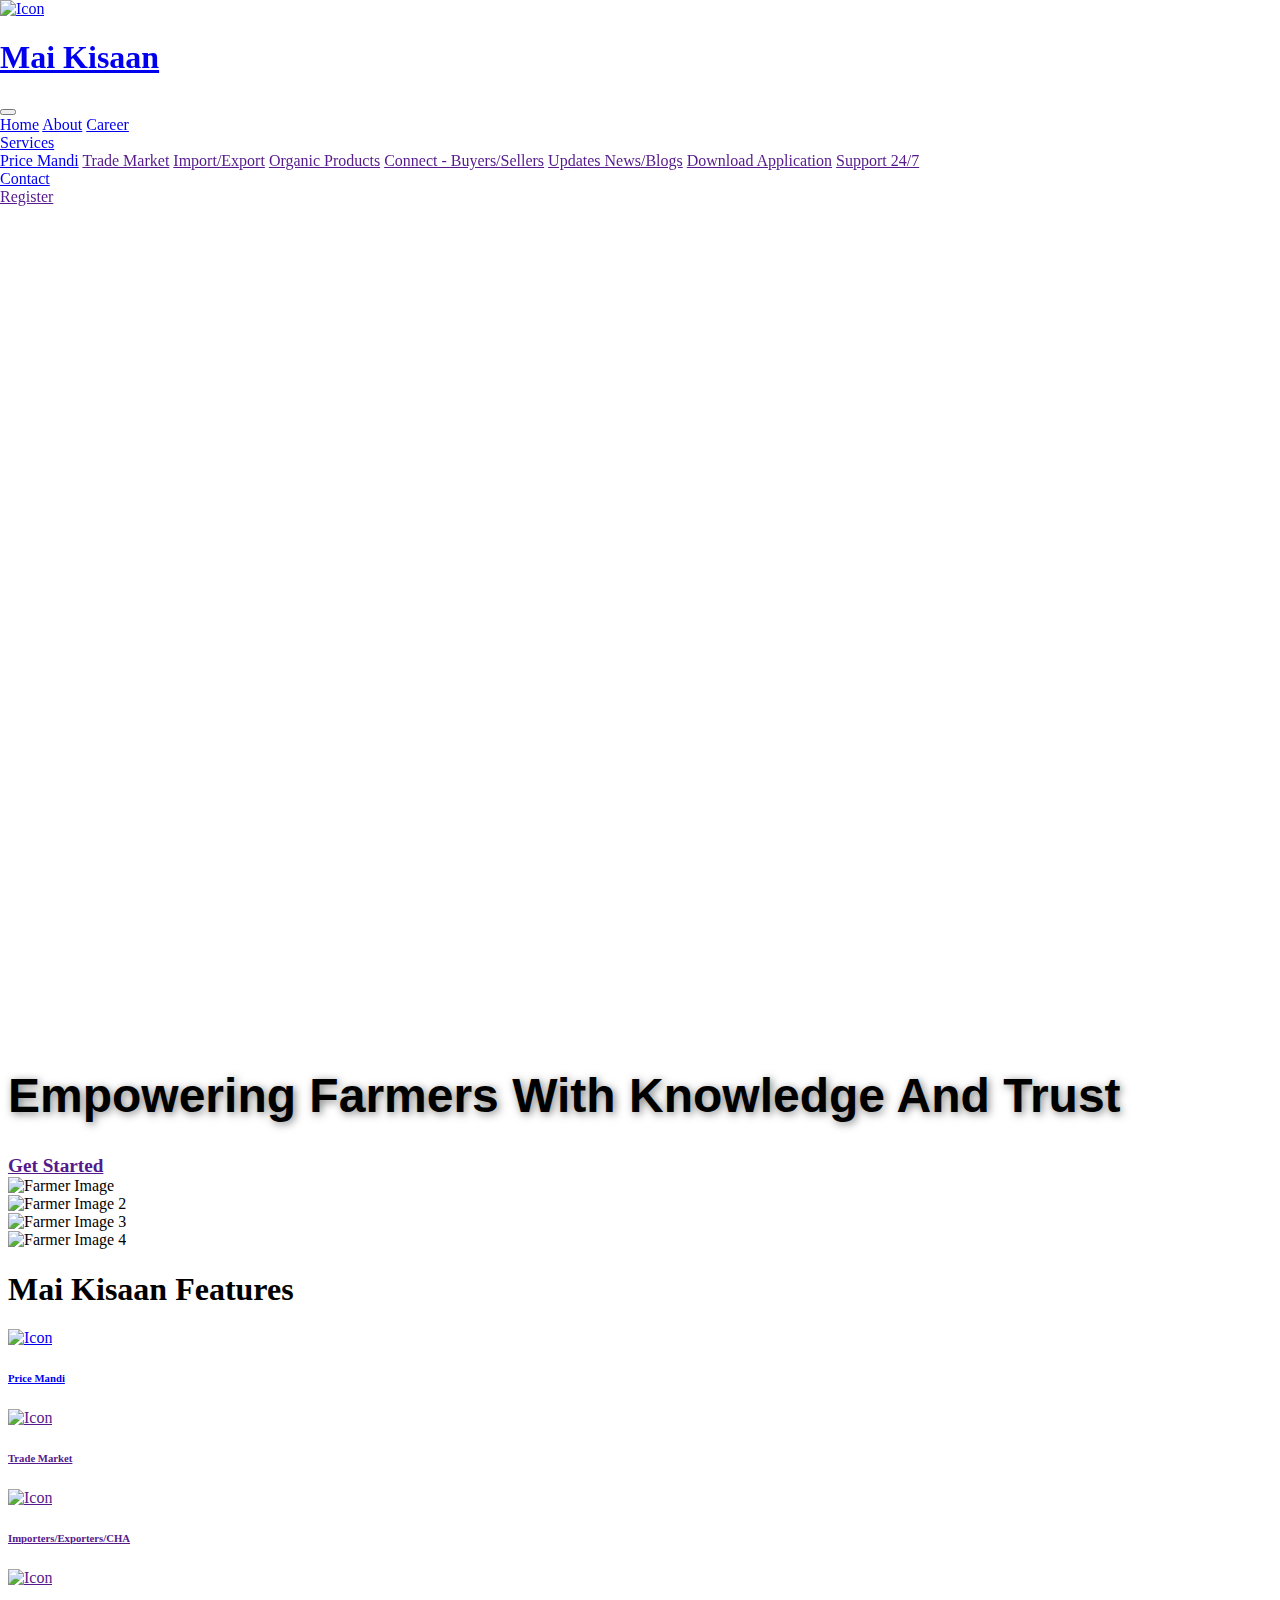
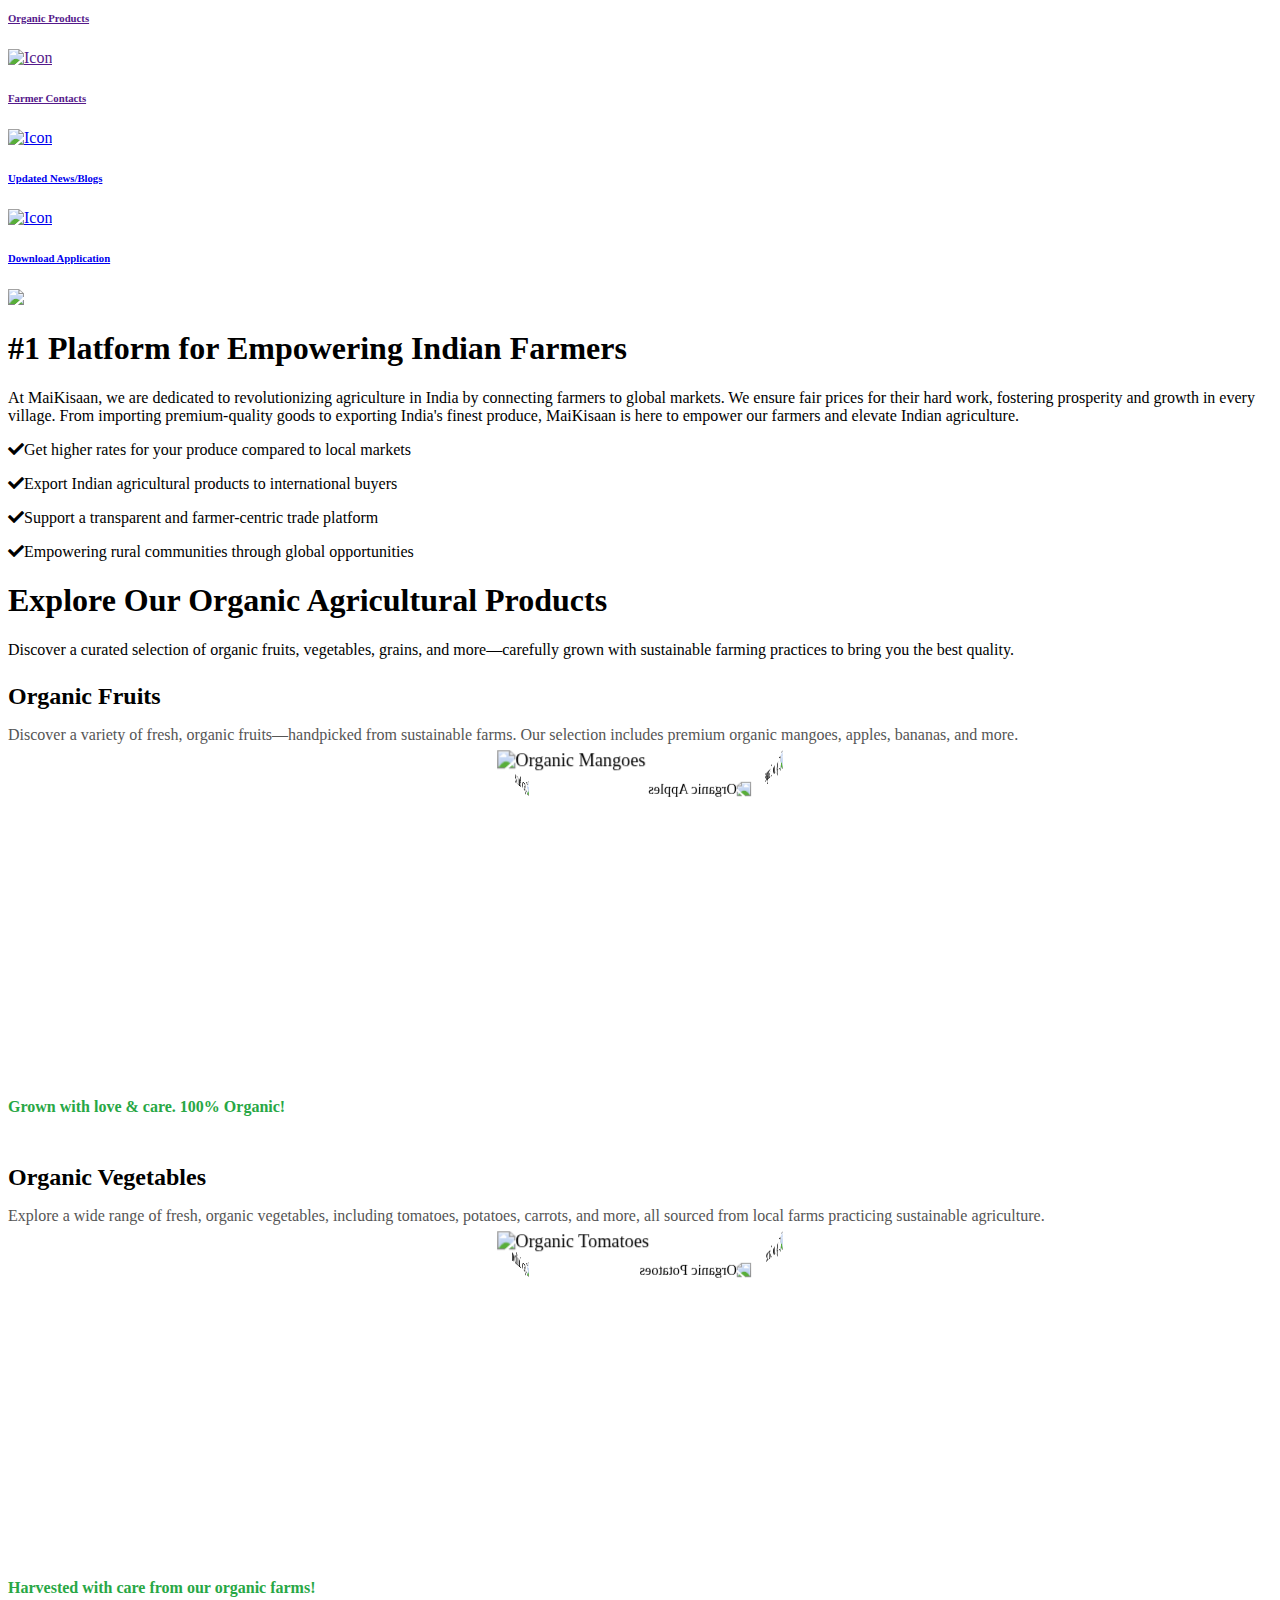
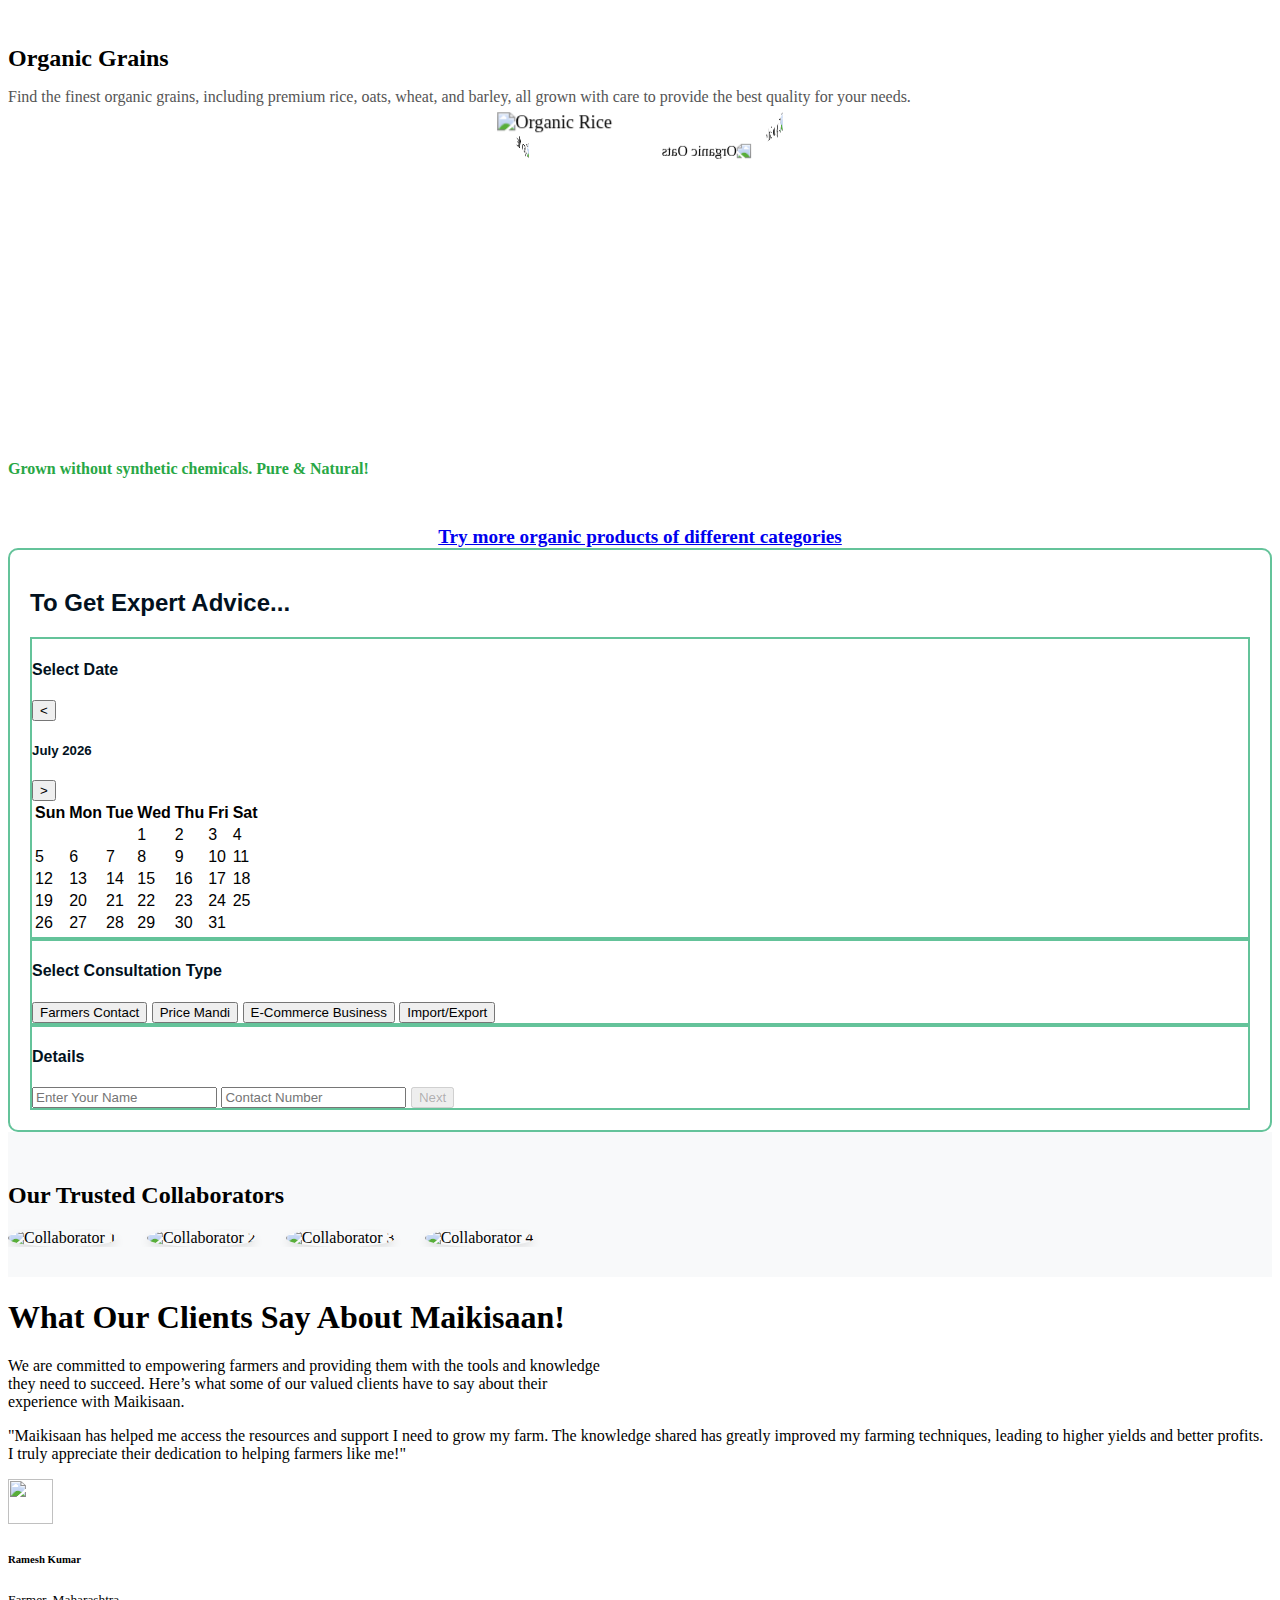
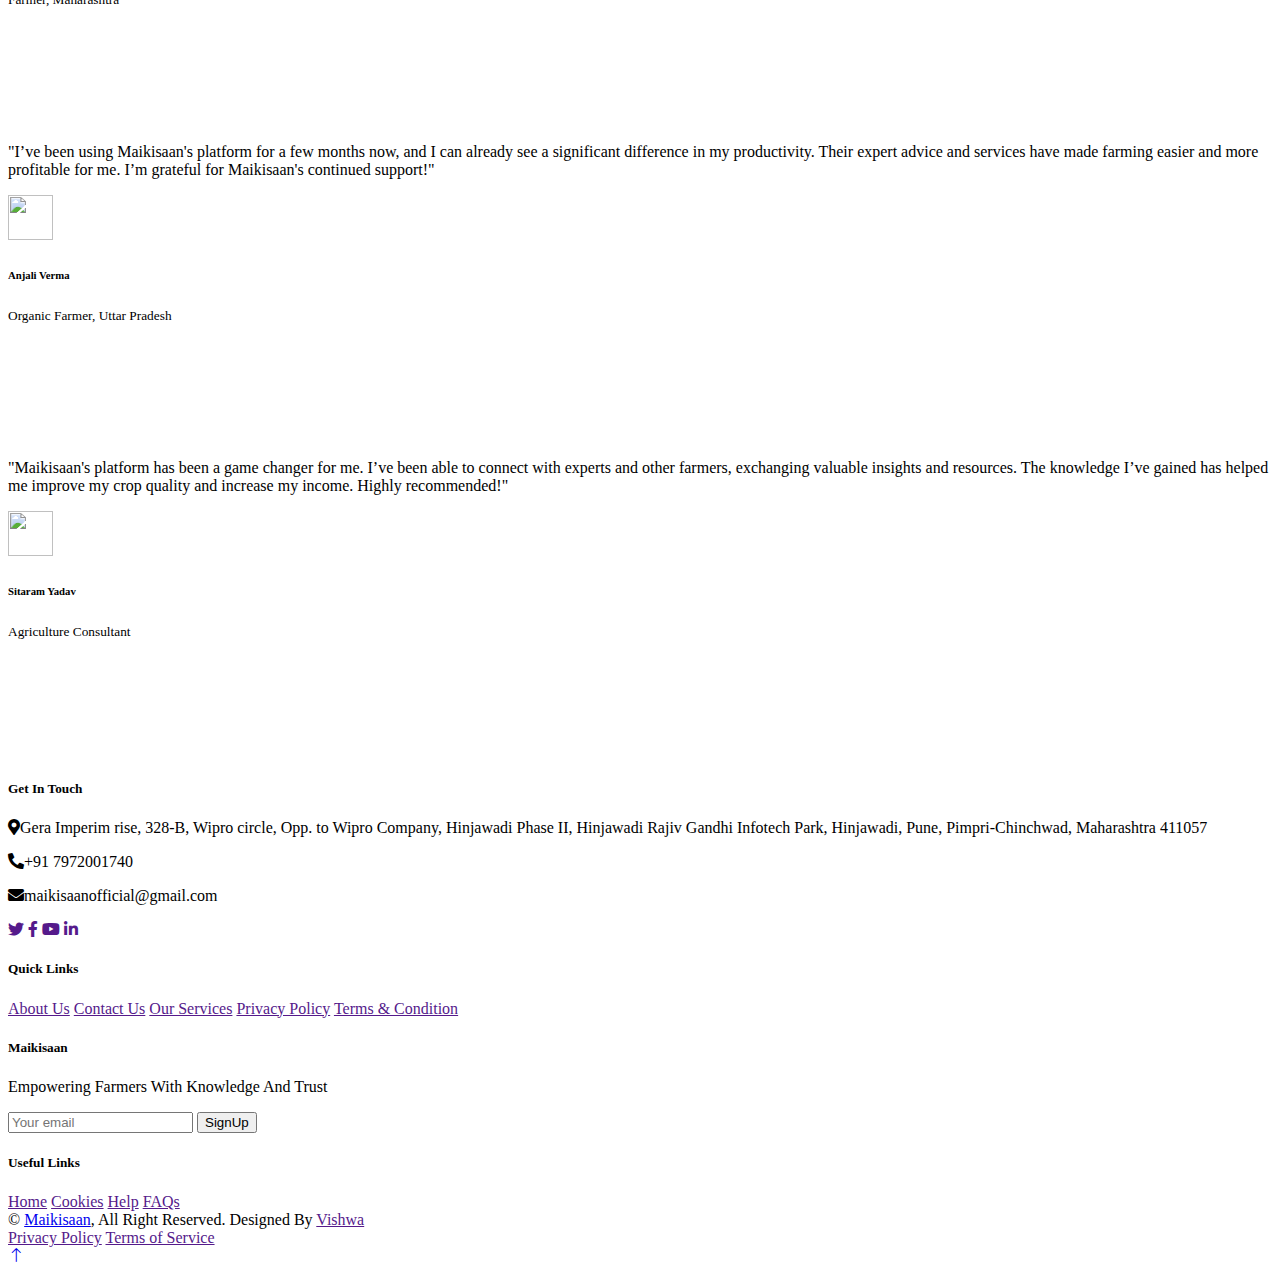
==== index.html @ 5c8a7b95 "Add files via upload" ====
<!DOCTYPE html>
<html lang="en">

<head>
    <meta charset="utf-8">
    <title>Mai Kisaan</title>
    <meta content="width=device-width, initial-scale=1.0" name="viewport">
    <meta content="" name="keywords">
    <meta content="" name="description">

    <!-- Favicon -->
    <link href="img/favicon.ico" rel="icon">

    <!-- Google Web Fonts -->
    <link rel="preconnect" href="https://fonts.googleapis.com">
    <link rel="preconnect" href="https://fonts.gstatic.com" crossorigin>
    <link href="https://fonts.googleapis.com/css2?family=Heebo:wght@400;500;600&family=Inter:wght@700;800&display=swap"
        rel="stylesheet">

    <!-- Icon Font Stylesheet -->
    <link href="https://cdnjs.cloudflare.com/ajax/libs/font-awesome/5.10.0/css/all.min.css" rel="stylesheet">
    <link href="https://cdn.jsdelivr.net/npm/bootstrap-icons@1.4.1/font/bootstrap-icons.css" rel="stylesheet">

    <!-- Libraries Stylesheet -->
    <link href="lib/animate/animate.min.css" rel="stylesheet">
    <link href="lib/owlcarousel/assets/owl.carousel.min.css" rel="stylesheet">

    <!-- Customized Bootstrap Stylesheet -->
    <link href="css/bootstrap.min.css" rel="stylesheet">

    <!-- Template Stylesheet -->
    <link href="css/style.css" rel="stylesheet">
</head>

<body>
    <div class="container-xxl bg-white p-0">
        <!-- Spinner Start -->
        <div id="spinner"
            class="show bg-white position-fixed translate-middle w-100 vh-100 top-50 start-50 d-flex align-items-center justify-content-center">
            <div class="spinner-border text-primary" style="width: 3rem; height: 3rem;" role="status">
                <span class="sr-only">Loading...</span>
            </div>
        </div>
        <!-- Spinner End -->


        <!-- Navbar Start -->
        <div class="container-fluid nav-bar bg-transparent"
            style="position: fixed; width: 100%; top: 0; left: 0; z-index: 1000;">
            <nav class="navbar navbar-expand-lg navbar-light py-2 px-4 w-100">
                <a href="index.html" class="navbar-brand d-flex align-items-center text-center">
                    <div class="icon p-2 me-2">
                        <img class="img-fluid" src="img/Logo.png" alt="Icon" style="width: 60px; height: 60px;">
                    </div>
                    <h1 class="m-0 text-primary">Mai Kisaan</h1>
                </a>
                <button type="button" class="navbar-toggler" data-bs-toggle="collapse" data-bs-target="#navbarCollapse">
                    <span class="navbar-toggler-icon"></span>
                </button>
                <div class="collapse navbar-collapse" id="navbarCollapse">
                    <div class="navbar-nav ms-auto">
                        <a href="index.html" class="nav-item nav-link active">Home</a>
                        <a href="#" class="nav-item nav-link">About</a>
                        <a href="#" class="nav-item nav-link">Career</a>
                        <div class="nav-item dropdown">
                            <a href="#" class="nav-link dropdown-toggle" data-bs-toggle="dropdown">Services</a>
                            <div class="dropdown-menu rounded-0 m-0">
                                <a href="index.html#Services" class="dropdown-item">Price Mandi</a>
                                <a href="" class="dropdown-item">Trade Market</a>
                                <a href="" class="dropdown-item">Import/Export</a>
                                <a href="" class="dropdown-item">Organic Products</a>
                                <a href="" class="dropdown-item">Connect - Buyers/Sellers</a>
                                <a href="" class="dropdown-item">Updates News/Blogs</a>
                                <a href="" class="dropdown-item">Download Application</a>
                                <a href="" class="dropdown-item">Support 24/7</a>
                            </div>
                        </div>
                        <a href="#" class="nav-item nav-link">Contact</a>
                    </div>
                    <a href="" class="btn btn-primary px-3 d-none d-lg-flex">Register</a>
                </div>
            </nav>
        </div>
        <!-- Navbar End -->

        <!-- Video Section Start -->
        <div style="position: relative; height: 100vh; overflow: hidden; margin-top: 80px;">
            <video autoplay muted loop playsinline id="bgVideo"
                style="position: absolute; top: 0; left: 0; width: 100%; height: 100%; object-fit: cover; z-index: 1; opacity: 90%; filter: grayscale(100%); transition: filter 2s ease-in-out;">
                <source src="img/farmC (2).mp4" type="video/mp4">
                Your browser does not support HTML5 video.
            </video>
            <div id="logoContainer"
                style="position: absolute; top: 20%; left: 95%; transform: translate(-50%, -50%); text-align: center; color: white; z-index: 2;">
                <img src="img/Logo.png" alt="Mai Kisaan Logo"
                    style="width: 100px; height: auto; margin-bottom: 20px; opacity: 0; animation: fadeInLogo 2s ease-in-out forwards, scaleLogo 3s ease-in-out forwards;">
            </div>
        </div>
        <!-- Video Section End -->

        <!-- CSS Animations -->
        <style>
            /* Fade in and scale animation for the logo */
            @keyframes fadeInLogo {
                0% {
                    opacity: 0;
                    transform: translateY(-20px);
                }

                50% {
                    opacity: 0.5;
                }

                100% {
                    opacity: 1;
                    transform: translateY(0);
                }
            }

            /* Scaling effect for the logo */
            @keyframes scaleLogo {
                0% {
                    transform: scale(0.8);
                }

                100% {
                    transform: scale(1);
                }
            }

            /* Change video to color after logo appears */
            .colorEffect {
                filter: grayscale(0%) !important;
            }

            /* Parallax scrolling effect for background */
            #bgVideo {
                position: fixed;
                top: 0;
                left: 0;
                width: 100%;
                height: 100%;
                object-fit: cover;
                z-index: -1;
                transform: translateZ(0);
            }

            /* Text Styling for the Header */
            .header .display-5 {
                font-family: 'Poppins', sans-serif;
                font-weight: bold;
                font-size: 3rem;
                text-shadow: 2px 2px 8px rgba(0, 0, 0, 0.5);
            }

            .header .btn {
                font-size: 1.2rem;
                font-weight: 600;
                transition: background-color 0.3s ease;
            }

            .header .btn:hover {
                background-color: #0453a6;
                transform: scale(1.05);
            }

            /* Dropdown menu styling */
            .nav-item.dropdown:hover .dropdown-menu {
                display: block;
                animation: fadeInDropdown 0.3s ease;
            }

            @keyframes fadeInDropdown {
                0% {
                    opacity: 0;
                }

                100% {
                    opacity: 1;
                }
            }
        </style>

        <!-- JavaScript to handle color transition -->
        <script>
            // When the logo fades in, make the video color
            document.addEventListener("DOMContentLoaded", function () {
                setTimeout(() => {
                    document.getElementById('bgVideo').classList.add('colorEffect');
                }, 500); // Delay the color transition until after logo fade-in animation
            });
        </script>

        <!-- Header Section with New Styling -->
        <div class="container-fluid header bg-white p-0">
            <div class="row g-0 align-items-center flex-column-reverse flex-md-row">
                <div class="col-md-6 p-5 mt-lg-5">
                    <h1 class="display-5 animated fadeIn mb-4">Empowering <span class="text-primary">Farmers</span> With
                        Knowledge And Trust</h1>
                    <a href="" class="btn btn-primary py-3 px-5 me-3 animated fadeIn">Get Started</a>
                </div>
                <div class="col-md-6 animated fadeIn">
                    <div class="owl-carousel header-carousel">
                        <div class="owl-carousel-item">
                            <img class="img-fluid" src="img/FarmerImg.jpg" alt="Farmer Image"
                                style="width: 100%; height: 400px; object-fit: cover;">
                        </div>
                        <div class="owl-carousel-item">
                            <img class="img-fluid" src="img/FarmerImg2.jpg" alt="Farmer Image 2"
                                style="width: 100%; height: 400px; object-fit: cover;">
                        </div>
                        <div class="owl-carousel-item">
                            <img class="img-fluid" src="img/FarmerImg3.jpg" alt="Farmer Image 3"
                                style="width: 100%; height: 400px; object-fit: cover;">
                        </div>
                        <div class="owl-carousel-item">
                            <img class="img-fluid" src="img/FarmerImg4.jpg" alt="Farmer Image 4"
                                style="width: 100%; height: 400px; object-fit: cover;">
                        </div>
                    </div>
                </div>
            </div>
        </div>
        <!-- Header End -->


        <!-- Category Start -->
        <div class="Services container-xxl py-5">
            <div class="container">
                <div class="text-center mx-auto mb-5 wow fadeInUp" data-wow-delay="0.1s" style="max-width: 600px;">
                    <h1 class="mb-3">Mai Kisaan Features</h1>
                </div>
                <div class="row g-4">
                    <!-- First row with 3 cards -->
                    <div class="col-lg-4 col-md-4 col-sm-12 wow fadeInUp" data-wow-delay="0.1s">
                        <a class="cat-item d-block bg-light text-center rounded p-3" href="PriceMandi.html">
                            <div class="rounded p-4">
                                <div class="icon mb-3">
                                    <img class="img-fluid" src="img/icon-apartment.png" alt="Icon">
                                </div>
                                <h6>Price Mandi</h6>
                            </div>
                        </a>
                    </div>
                    <div class="col-lg-4 col-md-4 col-sm-12 wow fadeInUp" data-wow-delay="0.3s">
                        <a class="cat-item d-block bg-light text-center rounded p-3" href="">
                            <div class="rounded p-4">
                                <div class="icon mb-3">
                                    <img class="img-fluid" src="img/icon-villa.png" alt="Icon">
                                </div>
                                <h6>Trade Market</h6>
                            </div>
                        </a>
                    </div>
                    <div class="col-lg-4 col-md-4 col-sm-12 wow fadeInUp" data-wow-delay="0.5s">
                        <a class="cat-item d-block bg-light text-center rounded p-3" href="">
                            <div class="rounded p-4">
                                <div class="icon mb-3">
                                    <img class="img-fluid" src="img/icon-house.png" alt="Icon">
                                </div>
                                <h6>Importers/Exporters/CHA</h6>
                            </div>
                        </a>
                    </div>

                    <!-- Second row with 3 cards -->
                    <div class="col-lg-4 col-md-4 col-sm-12 wow fadeInUp" data-wow-delay="0.1s">
                        <a class="cat-item d-block bg-light text-center rounded p-3" href="">
                            <div class="rounded p-4">
                                <div class="icon mb-3">
                                    <img class="img-fluid" src="img/icon-housing.png" alt="Icon">
                                </div>
                                <h6>Organic Products</h6>
                            </div>
                        </a>
                    </div>
                    <div class="col-lg-4 col-md-4 col-sm-12 wow fadeInUp" data-wow-delay="0.3s">
                        <a class="cat-item d-block bg-light text-center rounded p-3" href="">
                            <div class="rounded p-4">
                                <div class="icon mb-3">
                                    <img class="img-fluid" src="img/icon-building.png" alt="Icon">
                                </div>
                                <h6>Farmer Contacts</h6>
                            </div>
                        </a>
                    </div>
                    <div class="col-lg-4 col-md-4 col-sm-12 wow fadeInUp" data-wow-delay="0.5s">
                        <a class="cat-item d-block bg-light text-center rounded p-3" href="NewsBlogs.html">
                            <div class="rounded p-4">
                                <div class="icon mb-3">
                                    <img class="img-fluid" src="img/icon-condominium.png" alt="Icon">
                                </div>
                                <h6>Updated News/Blogs</h6>
                            </div>
                        </a>
                    </div>

                    <!-- Third row with 1 centered card -->
                    <div class="col-lg-4 col-md-6 col-sm-12 mx-auto wow fadeInUp" data-wow-delay="0.7s">
                        <a class="cat-item d-block bg-light text-center rounded p-3"
                            href="https://play.google.com/store/games?hl=en">
                            <div class="rounded p-4">
                                <div class="icon mb-3">
                                    <img class="img-fluid" src="img/icon-luxury.png" alt="Icon">
                                </div>
                                <h6>Download Application</h6>
                            </div>
                        </a>
                    </div>
                </div>
            </div>
        </div>


        <!-- About Start -->
        <div class="container-xxl py-5">
            <div class="container">
                <div class="row g-5 align-items-center">
                    <div class="col-lg-6 wow fadeIn" data-wow-delay="0.1s">
                        <div class="about-img position-relative overflow-hidden p-5 pe-0">
                            <img class="img-fluid w-100" src="img/Logo.png">
                        </div>
                    </div>
                    <div class="col-lg-6 wow fadeIn" data-wow-delay="0.5s">
                        <h1 class="mb-4">#1 Platform for Empowering Indian Farmers</h1>
                        <p class="mb-4">At MaiKisaan, we are dedicated to revolutionizing agriculture in India by
                            connecting farmers to global markets. We ensure fair prices for their hard work, fostering
                            prosperity and growth in every village. From importing premium-quality goods to exporting
                            India's finest produce, MaiKisaan is here to empower our farmers and elevate Indian
                            agriculture.</p>
                        <p><i class="fa fa-check text-primary me-3"></i>Get higher rates for your produce compared to
                            local markets</p>
                        <p><i class="fa fa-check text-primary me-3"></i>Export Indian agricultural products to
                            international buyers</p>
                        <p><i class="fa fa-check text-primary me-3"></i>Support a transparent and farmer-centric trade
                            platform</p>
                        <p><i class="fa fa-check text-primary me-3"></i>Empowering rural communities through global
                            opportunities</p>

                    </div>
                </div>
            </div>
        </div>
        <!-- About End -->


        <!-- Product List Start -->
        <div class="container-xxl py-5">
            <div class="container">
                <div class="row g-5 justify-content-center text-center">
                    <!-- Section Title -->
                    <div class="col-lg-8">
                        <div class="mb-5 wow slideInUp" data-wow-delay="0.3s">
                            <h1 class="mb-3">Explore Our Organic Agricultural Products</h1>
                            <p>Discover a curated selection of organic fruits, vegetables, grains, and more—carefully
                                grown with sustainable farming practices to bring you the best quality.</p>
                        </div>
                    </div>
                </div>
            </div>
        </div>

        <!-- Product Grid -->
        <div class="row g-4">
            <style>
                /* Container for the cube */
                .cube-container {
                    perspective: 1000px;
                    width: 250px;
                    height: 250px;
                    position: relative;
                    margin: auto;
                    margin-bottom: 5rem;
                }

                /* The cube */
                .cube {
                    width: 100%;
                    height: 100%;
                    position: absolute;
                    transform-style: preserve-3d;
                    animation: rotateCube 15s infinite linear;
                }

                /* Each face of the cube */
                .cube img {
                    position: absolute;
                    width: 100%;
                    height: 100%;
                    object-fit: fill;
                }

                .cube .front {
                    transform: translateZ(125px);
                }

                .cube .back {
                    transform: rotateY(180deg) translateZ(125px);
                }

                .cube .left {
                    transform: rotateY(-90deg) translateZ(125px);
                }

                .cube .right {
                    transform: rotateY(90deg) translateZ(125px);
                }

                /* Cube rotation animation */
                @keyframes rotateCube {
                    0% {
                        transform: rotateY(0deg);
                    }

                    25% {
                        transform: rotateY(90deg);
                    }

                    50% {
                        transform: rotateY(180deg);
                    }

                    75% {
                        transform: rotateY(270deg);
                    }

                    100% {
                        transform: rotateY(360deg);
                    }
                }

                /* Product container styling */
                .product-container {
                    display: flex;
                    justify-content: center;
                    align-items: center;
                    margin-bottom: 2rem;
                }

                /* Category section styling */
                .category-section {
                    margin-bottom: 3rem;
                }

                .category-section h3 {
                    font-size: 1.5rem;
                    font-weight: bold;
                    margin-bottom: 1rem;
                }

                .category-section p {
                    font-size: 1rem;
                    color: #555;
                    margin-bottom: 1.5rem;
                }

                .organic-tagline {
                    font-size: 1rem;
                    color: #28a745;
                    /* Organic green color */
                    font-weight: bold;
                    margin-top: 1rem;
                }

                .explore-more-btn {
                    text-align: center;
                    margin-top: 1.5rem;
                }

                .try-more-link {
                    text-align: center;
                    margin-top: 3rem;
                    font-size: 1.2rem;
                    color: #28a745;
                    font-weight: bold;
                }
            </style>

            <!-- Fruits Category -->
            <div class="col-lg-4 col-md-6 category-section">
                <h3>Organic Fruits</h3>
                <p>Discover a variety of fresh, organic fruits—handpicked from sustainable farms. Our selection
                    includes premium organic mangoes, apples, bananas, and more.</p>

                <div class="cube-container">
                    <div class="cube">
                        <img src="img/mangoimg.jpg" alt="Organic Mangoes" class="front">
                        <img src="img/appleimg.jpg" alt="Organic Apples" class="back">
                        <img src="img/bananaimg.webp" alt="Organic Bananas" class="left">
                        <img src="img/orangeimg.webp" alt="Organic Oranges" class="right">
                    </div>
                </div>
                <div class="organic-tagline">
                    Grown with love & care. 100% Organic!
                </div>
            </div>

            <!-- Vegetables Category -->
            <div class="col-lg-4 col-md-6 category-section">
                <h3>Organic Vegetables</h3>
                <p>Explore a wide range of fresh, organic vegetables, including tomatoes, potatoes, carrots, and
                    more, all sourced from local farms practicing sustainable agriculture.</p>

                <div class="cube-container">
                    <div class="cube">
                        <img src="img/tomatoimg.jpg" alt="Organic Tomatoes" class="front">
                        <img src="img/potatoimg.jpg" alt="Organic Potatoes" class="back">
                        <img src="img/cauliflowerimg.jpg" alt="Organic Cauliflower" class="left">
                        <img src="img/carrotimg.jpg" alt="Organic Carrots" class="right">
                    </div>
                </div>
                <div class="organic-tagline">
                    Harvested with care from our organic farms!
                </div>
            </div>

            <!-- Grains Category -->
            <div class="col-lg-4 col-md-6 category-section">
                <h3>Organic Grains</h3>
                <p>Find the finest organic grains, including premium rice, oats, wheat, and barley, all grown
                    with care to provide the best quality for your needs.</p>

                <div class="cube-container">
                    <div class="cube">
                        <img src="img/riceimg.jpg" alt="Organic Rice" class="front">
                        <img src="img/oats.jpg" alt="Organic Oats" class="back">
                        <img src="img/wheat.jpeg" alt="Organic Wheat" class="left">
                        <img src="img/barley.webp" alt="Organic Barley" class="right">
                    </div>
                </div>
                <div class="organic-tagline">
                    Grown without synthetic chemicals. Pure & Natural!
                </div>
            </div>

        </div>

        <!-- Single Link Text for all Categories -->
        <div class="try-more-link">
            <a href="#" class="btn btn-success py-2 px-4">Try more organic products of different categories</a>
        </div>

    </div>
    </div>
    <!-- Product List End -->


    <!-- Appointment Booking Section Start -->
    <div class="appointment-section container py-5"
        style="font-family: 'Poppins', sans-serif; border: 2px solid #64c39a; border-radius: 10px; padding: 20px;">
        <h2 class="text-center mb-4" style="color: #021120;">To Get Expert Advice...</h2>

        <!-- Row 1: Calendar and Consultation Selection -->
        <div class="row g-4">
            <!-- Calendar Section -->
            <div class="col-md-4 d-flex align-items-stretch">
                <div class="border rounded p-4 shadow-sm w-100" style="border: 2px solid #64c39a;">
                    <h4 class="mb-3" style="color: #021120">Select Date</h4>
                    <div id="calendarContainer"></div>
                </div>
            </div>

            <!-- Consultation Type Section -->
            <div class="col-md-8 d-flex align-items-stretch">
                <div class="border rounded p-4 shadow-sm w-100" style="border: 2px solid #64c39a;">
                    <h4 class="mb-3" style="color: #021120">Select Consultation Type</h4>
                    <div class="row row-cols-2 g-3">
                        <button class="btn btn-outline-primary consultation-type-btn"
                            data-type="Farmers Contact">Farmers Contact</button>
                        <button class="btn btn-outline-primary consultation-type-btn" data-type="Price Mandi">Price
                            Mandi</button>
                        <button class="btn btn-outline-primary consultation-type-btn"
                            data-type="E-Commerce Business">E-Commerce Business</button>
                        <button class="btn btn-outline-primary consultation-type-btn"
                            data-type="Import/Export">Import/Export</button>

                    </div>
                    <!-- Time Slots Display -->
                    <div id="timeSlotContainer" class="mt-4" style="display: none;">
                        <h5 style="color: #021120">Available Time Slots</h5>
                        <div id="timeSlots" class="d-flex flex-wrap gap-2"></div>
                    </div>
                </div>
            </div>
        </div>

        <!-- Row 2: User Details Form -->
        <div class="row mt-4">
            <div class="col-md-12">
                <div class="border rounded p-4 shadow-sm" style="border: 2px solid #64c39a;">
                    <h4 class="mb-3" style="color: #021120">Details</h4>
                    <input type="text" id="userName" class="form-control mb-3" placeholder="Enter Your Name" />
                    <input type="text" id="contactNumber" class="form-control mb-3" placeholder="Contact Number" />
                    <span id="contactError" class="text-danger" style="display: none;">Please enter a valid 10-digit
                        contact number.</span>
                    <button id="confirmBtn" disabled class="btn btn-primary w-100">Next</button>
                </div>
            </div>
        </div>
    </div>

    <!-- Confirmation Popup -->
    <div id="confirmationPopup"
        style="display: none; position: fixed; top: 50%; left: 50%; transform: translate(-50%, -50%); background: white; border: 2px solid #64c39a; border-radius: 8px; padding: 20px; width: 300px; text-align: center; z-index: 9999; box-shadow: 0px 4px 10px rgba(0,0,0,0.2);">
        <h3 style="color: #021120">Confirm Details</h3>
        <p id="confirmationMessage" class="mb-3"></p>
        <strong>For any query, call <span style="font-weight: bold;">123-456-7890</span></strong>
        <p>We will contact you soon!</p>
        <button onclick="closePopup()" class="btn btn-primary">Confirm</button>
    </div>

    <!-- JavaScript Functionality -->
    <script>
        document.addEventListener("DOMContentLoaded", function () {
            const calendarContainer = document.getElementById("calendarContainer");

            let currentDate = new Date();
            let selectedDate = '';
            let selectedTimeSlot = '';
            let selectedConsultationType = ''; // Store selected consultation type

            function generateCalendar() {
                let month = currentDate.getMonth();
                let year = currentDate.getFullYear();

                let calendarHTML =
                    `<div class="d-flex justify-content-between align-items-center mb-3">
            <button id="prevMonthBtn" class="btn btn-outline-secondary">&lt;</button>
            <h5 class="mb-0" style="color: #021120;">${currentDate.toLocaleDateString('en-us', { month: 'long', year: 'numeric' })}</h5>
            <button id="nextMonthBtn" class="btn btn-outline-secondary">&gt;</button>
        </div>
        <table class="table text-center">
            <thead>
                <tr><th>Sun</th><th>Mon</th><th>Tue</th><th>Wed</th><th>Thu</th><th>Fri</th><th>Sat</th></tr>
            </thead>
            <tbody>`;

                currentDate.setMonth(month);
                currentDate.setFullYear(year);
                currentDate.setDate(1);

                let firstDayIndex = currentDate.getDay();
                let daysInMonth = new Date(year, month + 1, 0).getDate();

                let date = 1;
                for (let i = 0; i < 6; i++) {
                    calendarHTML += '<tr>';
                    for (let j = 0; j < 7; j++) {
                        if (i === 0 && j < firstDayIndex) {
                            calendarHTML += '<td></td>';
                        } else if (date > daysInMonth) {
                            break;
                        } else {
                            calendarHTML += `<td class="calendar-date p-2 border rounded" style="cursor: pointer;" data-date="${year}-${(month + 1).toString().padStart(2, '0')}-${date.toString().padStart(2, '0')}">${date}</td>`;
                            date++;
                        }
                    }
                    calendarHTML += '</tr>';
                }
                calendarHTML += '</tbody></table>';

                calendarContainer.innerHTML = calendarHTML;

                document.querySelectorAll('.calendar-date').forEach(day => {
                    day.addEventListener('click', function () {
                        document.querySelectorAll('.calendar-date').forEach(d => d.classList.remove('bg-primary', 'text-white'));
                        this.classList.add('bg-primary', 'text-white');
                        selectedDate = this.getAttribute('data-date');
                        document.getElementById('timeSlotContainer').style.display = 'block';
                        generateTimeSlots();
                        activateConfirmButton();
                    });
                });

                document.getElementById('prevMonthBtn').addEventListener('click', function () {
                    currentDate.setMonth(currentDate.getMonth() - 1);
                    generateCalendar();
                });

                document.getElementById('nextMonthBtn').addEventListener('click', function () {
                    currentDate.setMonth(currentDate.getMonth() + 1);
                    generateCalendar();
                });
            }

            function generateTimeSlots() {
                const timeSlots = document.getElementById('timeSlots');
                const slots = ['9:00 AM', '10:00 AM', '11:00 AM', '1:00 PM', '2:00 PM', '3:00 PM'];
                timeSlots.innerHTML = '';
                slots.forEach(slot => {
                    const button = document.createElement('button');
                    button.innerText = slot;
                    button.classList.add('btn', 'btn-outline-primary');
                    button.addEventListener('click', () => {
                        document.querySelectorAll('#timeSlots button').forEach(btn => btn.classList.remove('btn-primary'));
                        button.classList.add('btn-primary');
                        selectedTimeSlot = slot;
                        activateConfirmButton();
                    });
                    timeSlots.appendChild(button);
                });
            }

            // Store selected consultation type
            document.querySelectorAll('.consultation-type-btn').forEach(btn => {
                btn.addEventListener('click', function () {
                    document.querySelectorAll('.consultation-type-btn').forEach(b => b.classList.remove('btn-primary'));
                    this.classList.add('btn-primary');
                    selectedConsultationType = this.getAttribute('data-type');
                    activateConfirmButton(); // Re-check if all conditions are met
                });
            });

            function activateConfirmButton() {
                const userName = document.getElementById('userName').value.trim();
                const contactNumber = document.getElementById('contactNumber').value.trim();
                const isContactValid = /^\d{10}$/.test(contactNumber);
                document.getElementById('confirmBtn').disabled = !(selectedDate && selectedTimeSlot && selectedConsultationType && userName && isContactValid);
            }

            document.getElementById('userName').addEventListener('input', activateConfirmButton);
            document.getElementById('contactNumber').addEventListener('input', activateConfirmButton);

            document.getElementById('confirmBtn').addEventListener('click', function () {
                const userName = document.getElementById('userName').value.trim();
                const contactNumber = document.getElementById('contactNumber').value.trim();
                const confirmationMessage =
                    `<p><strong>Name:</strong> ${userName}</p>
            <p><strong>Contact:</strong> ${contactNumber}</p>
            <p><strong>Date:</strong> ${selectedDate}</p>
            <p><strong>Time Slot:</strong> ${selectedTimeSlot}</p>
            <p><strong>Consultation Type:</strong> ${selectedConsultationType}</p>`;
                document.getElementById('confirmationMessage').innerHTML = confirmationMessage;
                document.getElementById('confirmationPopup').style.display = 'block';
            });

            generateCalendar();
        });

        function closePopup() {
            document.getElementById('confirmationPopup').style.display = 'none';
        }

    </script>




    <!-- Collaborators Section Start -->
    <div class="container-fluid collaborators-section py-5" style="background-color: #f8f9fa;">
        <div class="container text-center">
            <h2 class="display-5 mb-4">Our Trusted Collaborators</h2>
            <div class="collaborators-container">
                <div class="collaborators-scroll">
                    <!-- Collaborator Item with Hover Effect -->
                    <div class="collaborator-item">
                        <img src="img/kulswami-logo.gif" alt="Collaborator 1" class="collaborator-img">
                        <div class="collaborator-overlay">
                            <p class="collaborator-description">Leading in the agricultural sector.</p>
                        </div>
                    </div>
                    <div class="collaborator-item">
                        <img src="img/intellisys.png" alt="Collaborator 2" class="collaborator-img">
                        <div class="collaborator-overlay">
                            <p class="collaborator-description">Providing Tech Support</p>
                        </div>
                    </div>
                    <div class="collaborator-item">
                        <img src="img/kulswami-logo.gif" alt="Collaborator 3" class="collaborator-img">
                        <div class="collaborator-overlay">
                            <p class="collaborator-description">Empowering farmers worldwide.</p>
                        </div>
                    </div>
                    <div class="collaborator-item">
                        <img src="img/intellisys.png" alt="Collaborator 4" class="collaborator-img">
                        <div class="collaborator-overlay">
                            <p class="collaborator-description">Providing Tech Support</p>
                        </div>
                    </div>
                </div>
            </div>
        </div>
    </div>
    <!-- Collaborators Section End -->

    <!-- CSS Styles for Horizontal Auto-Scrolling -->
    <style>
        .collaborators-section {
            background-color: #f8f9fa;
            padding: 30px 0;
            overflow: hidden;
        }

        .collaborators-container {
            position: relative;
            overflow: hidden;
            width: 100%;
        }

        .collaborators-scroll {
            display: flex;
            align-items: center;
            justify-content: flex-start;
            animation: scrollCollaborators 10s linear infinite;
        }

        .collaborator-item {
            margin-right: 30px;
            position: relative;
            flex: 0 0 auto;
            transition: transform 0.3s ease;
            max-width: 100%;
        }

        .collaborator-img {
            width: 100%;
            max-width: 250px;
            height: auto;
            aspect-ratio: 1 / 1;
            object-fit: contain;
            border-radius: 50%;
            transition: transform 0.3s ease;
            box-shadow: 0 4px 10px rgba(0, 0, 0, 0.1);
        }

        .collaborator-overlay {
            position: absolute;
            top: 0;
            left: 0;
            width: 100%;
            height: 100%;
            background: rgba(0, 0, 0, 0.5);
            display: flex;
            justify-content: center;
            align-items: center;
            opacity: 0;
            transition: opacity 0.3s ease;
            text-align: center;
            color: white;
            border-radius: 50%;
        }

        .collaborator-name {
            font-size: 1.2rem;
            font-weight: bold;
        }

        .collaborator-description {
            font-size: 0.9rem;
            font-style: italic;
        }

        .collaborator-item:hover .collaborator-img {
            transform: scale(1.1);
        }

        .collaborator-item:hover .collaborator-overlay {
            opacity: 1;
        }

        .collaborator-item:hover .collaborator-img {
            box-shadow: 0 10px 30px rgba(0, 0, 0, 0.2);
        }

        /* Keyframes for scrolling animation (Left to Right and Restart from Left) */
        @keyframes scrollCollaborators {
            0% {
                transform: translateX(-100%);
            }

            100% {
                transform: translateX(100%);
            }
        }

        /* Responsive Design */
        @media (max-width: 768px) {
            .collaborators-scroll {
                animation: scrollCollaborators 20s linear infinite;
            }

            .collaborator-item {
                margin-right: 15px;
            }

            .collaborator-img {
                max-width: 120px;
                width: 100%;
                height: auto;
            }

            .collaborator-name {
                font-size: 1rem;
            }

            .collaborator-description {
                font-size: 0.8rem;
            }
        }
    </style>



    <!-- Testimonial Start -->
    <div class="container-xxl py-5">
        <div class="container">
            <div class="text-center mx-auto mb-5 wow fadeInUp" data-wow-delay="0.1s" style="max-width: 600px;">
                <h1 class="mb-3">What Our Clients Say About Maikisaan!</h1>
                <p>We are committed to empowering farmers and providing them with the tools and knowledge they need
                    to succeed. Here’s what some of our valued clients have to say about their experience with
                    Maikisaan.</p>
            </div>
            <div class="owl-carousel testimonial-carousel wow fadeInUp" data-wow-delay="0.1s">
                <!-- Testimonial 1 -->
                <div class="testimonial-item bg-light rounded p-3">
                    <div class="bg-white border rounded p-4" style="min-height: 300px;">
                        <p>"Maikisaan has helped me access the resources and support I need to grow my farm. The
                            knowledge shared has greatly improved my farming techniques, leading to higher yields
                            and better profits. I truly appreciate their dedication to helping farmers like me!"</p>
                        <div class="d-flex align-items-center">
                            <img class="img-fluid flex-shrink-0 rounded" src="img/FarmerImg4.jpg"
                                style="width: 45px; height: 45px;">
                            <div class="ps-3">
                                <h6 class="fw-bold mb-1">Ramesh Kumar</h6>
                                <small>Farmer, Maharashtra</small>
                            </div>
                        </div>
                    </div>
                </div>

                <!-- Testimonial 2 -->
                <div class="testimonial-item bg-light rounded p-3">
                    <div class="bg-white border rounded p-4" style="min-height: 300px;">
                        <p>"I’ve been using Maikisaan's platform for a few months now, and I can already see a
                            significant difference in my productivity. Their expert advice and services have made
                            farming easier and more profitable for me. I’m grateful for Maikisaan's continued
                            support!"</p>
                        <div class="d-flex align-items-center">
                            <img class="img-fluid flex-shrink-0 rounded" src="img/FarmerImg.jpg"
                                style="width: 45px; height: 45px;">
                            <div class="ps-3">
                                <h6 class="fw-bold mb-1">Anjali Verma</h6>
                                <small>Organic Farmer, Uttar Pradesh</small>
                            </div>
                        </div>
                    </div>
                </div>

                <!-- Testimonial 3 -->
                <div class="testimonial-item bg-light rounded p-3">
                    <div class="bg-white border rounded p-4" style="min-height: 300px;">
                        <p>"Maikisaan's platform has been a game changer for me. I’ve been able to connect with
                            experts and other farmers, exchanging valuable insights and resources. The knowledge
                            I’ve gained has helped me improve my crop quality and increase my income. Highly
                            recommended!"</p>
                        <div class="d-flex align-items-center">
                            <img class="img-fluid flex-shrink-0 rounded" src="img/FarmerImg3.jpg"
                                style="width: 45px; height: 45px;">
                            <div class="ps-3">
                                <h6 class="fw-bold mb-1">Sitaram Yadav</h6>
                                <small>Agriculture Consultant</small>
                            </div>
                        </div>
                    </div>
                </div>
            </div>
        </div>
    </div>


    <!-- Testimonial End -->


    <!-- Footer Start -->
    <div class="container-fluid bg-dark text-white-50 footer pt-5 mt-5 wow fadeIn" data-wow-delay="0.1s">
        <div class="container py-5">
            <div class="row g-5">
                <!-- Contact Info -->
                <div class="col-lg-3 col-md-6">
                    <h5 class="text-white mb-4">Get In Touch</h5>
                    <p class="mb-2"><i class="fa fa-map-marker-alt me-3"></i>Gera Imperim rise, 328-B, Wipro circle,
                        Opp. to Wipro Company, Hinjawadi Phase II, Hinjawadi Rajiv Gandhi Infotech Park, Hinjawadi,
                        Pune, Pimpri-Chinchwad, Maharashtra 411057</p>
                    <p class="mb-2"><i class="fa fa-phone-alt me-3"></i>+91 7972001740</p>
                    <p class="mb-2"><i class="fa fa-envelope me-3"></i>maikisaanofficial@gmail.com</p>
                    <div class="d-flex pt-3">
                        <a class="btn btn-outline-light btn-social me-2" href=""><i class="fab fa-twitter"></i></a>
                        <a class="btn btn-outline-light btn-social me-2" href=""><i class="fab fa-facebook-f"></i></a>
                        <a class="btn btn-outline-light btn-social me-2" href=""><i class="fab fa-youtube"></i></a>
                        <a class="btn btn-outline-light btn-social" href=""><i class="fab fa-linkedin-in"></i></a>
                    </div>
                </div>

                <!-- Quick Links -->
                <div class="col-lg-3 col-md-6">
                    <h5 class="text-white mb-4">Quick Links</h5>
                    <a class="btn btn-link text-white-50 mb-2" href="">About Us</a>
                    <a class="btn btn-link text-white-50 mb-2" href="">Contact Us</a>
                    <a class="btn btn-link text-white-50 mb-2" href="">Our Services</a>
                    <a class="btn btn-link text-white-50 mb-2" href="">Privacy Policy</a>
                    <a class="btn btn-link text-white-50 mb-2" href="">Terms & Condition</a>
                </div>

                <!-- Maikisaan Section -->
                <div class="col-lg-3 col-md-6">
                    <h5 class="text-white mb-4">Maikisaan</h5>
                    <p>Empowering Farmers With Knowledge And Trust</p>
                    <div class="position-relative mx-auto" style="max-width: 400px;">
                        <input class="form-control bg-transparent text-white-50 w-100 py-3 ps-4 pe-5" type="text"
                            placeholder="Your email">
                        <button type="button"
                            class="btn btn-primary py-2 position-absolute top-0 end-0 mt-2 me-2">SignUp</button>
                    </div>
                </div>

                <!-- Useful Links -->
                <div class="col-lg-3 col-md-6">
                    <h5 class="text-white mb-4">Useful Links</h5>
                    <div class="footer-menu">
                        <a href="" class="text-white-50 mb-2 d-block">Home</a>
                        <a href="" class="text-white-50 mb-2 d-block">Cookies</a>
                        <a href="" class="text-white-50 mb-2 d-block">Help</a>
                        <a href="" class="text-white-50 mb-2 d-block">FAQs</a>
                    </div>
                </div>
            </div>
        </div>
        <div class="container mt-5">
            <div class="copyright">
                <div class="row">
                    <div class="col-md-6 text-center text-md-start mb-3 mb-md-0">
                        &copy; <a class="border-bottom text-white-50" href="#">Maikisaan</a>, All Right Reserved.
                        Designed By <a class="border-bottom text-white-50" href="">Vishwa</a>
                    </div>
                    <div class="col-md-6 text-center text-md-end">
                        <div class="footer-menu">
                            <a href="" class="text-white-50">Privacy Policy</a>
                            <a href="" class="text-white-50">Terms of Service</a>
                        </div>
                    </div>
                </div>
            </div>
        </div>
    </div>

    <!-- Footer End -->


    <!-- Back to Top -->
    <a href="#" class="btn btn-lg btn-primary btn-lg-square back-to-top"><i class="bi bi-arrow-up"></i></a>
    </div>

    <!-- JavaScript Libraries -->
    <script src="https://code.jquery.com/jquery-3.4.1.min.js"></script>
    <script src="https://cdn.jsdelivr.net/npm/bootstrap@5.0.0/dist/js/bootstrap.bundle.min.js"></script>
    <script src="lib/wow/wow.min.js"></script>
    <script src="lib/easing/easing.min.js"></script>
    <script src="lib/waypoints/waypoints.min.js"></script>
    <script src="lib/owlcarousel/owl.carousel.min.js"></script>

    <!-- Template Javascript -->
    <script src="js/main.js"></script>
</body>

</html>
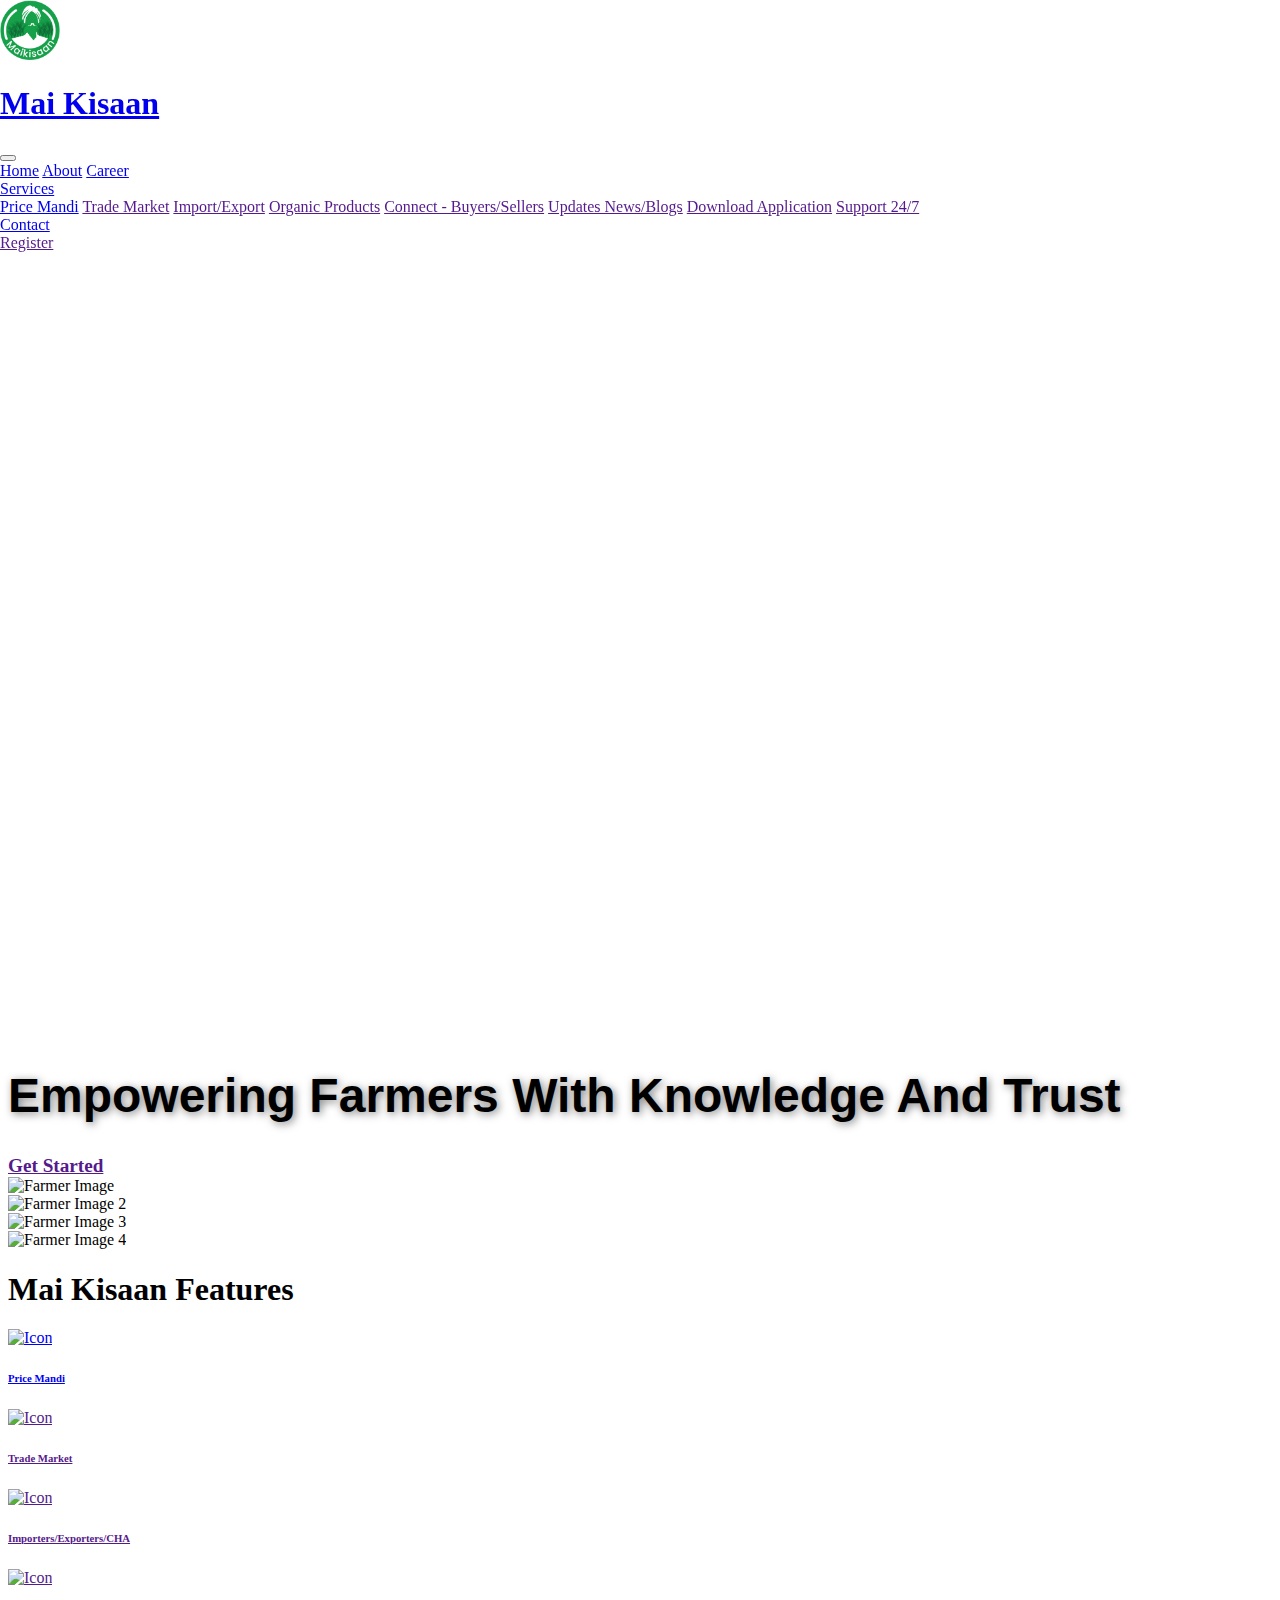
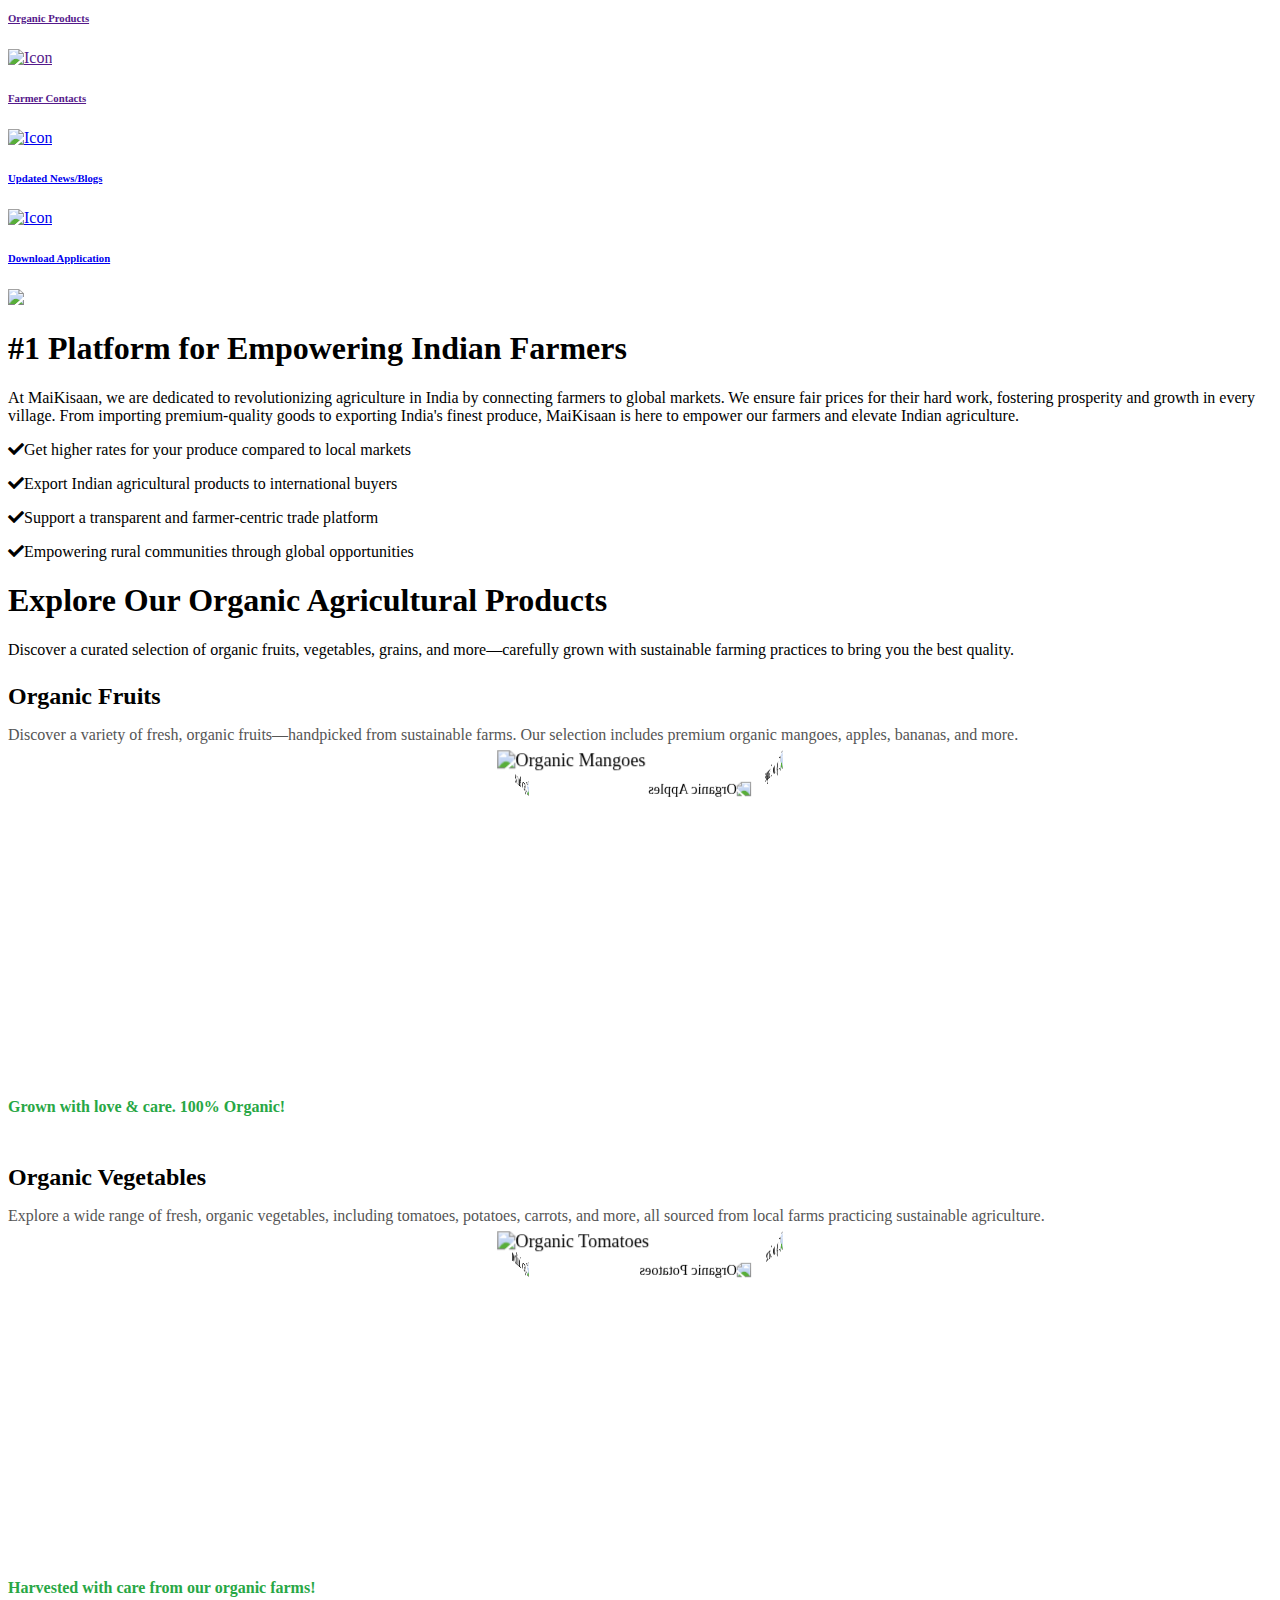
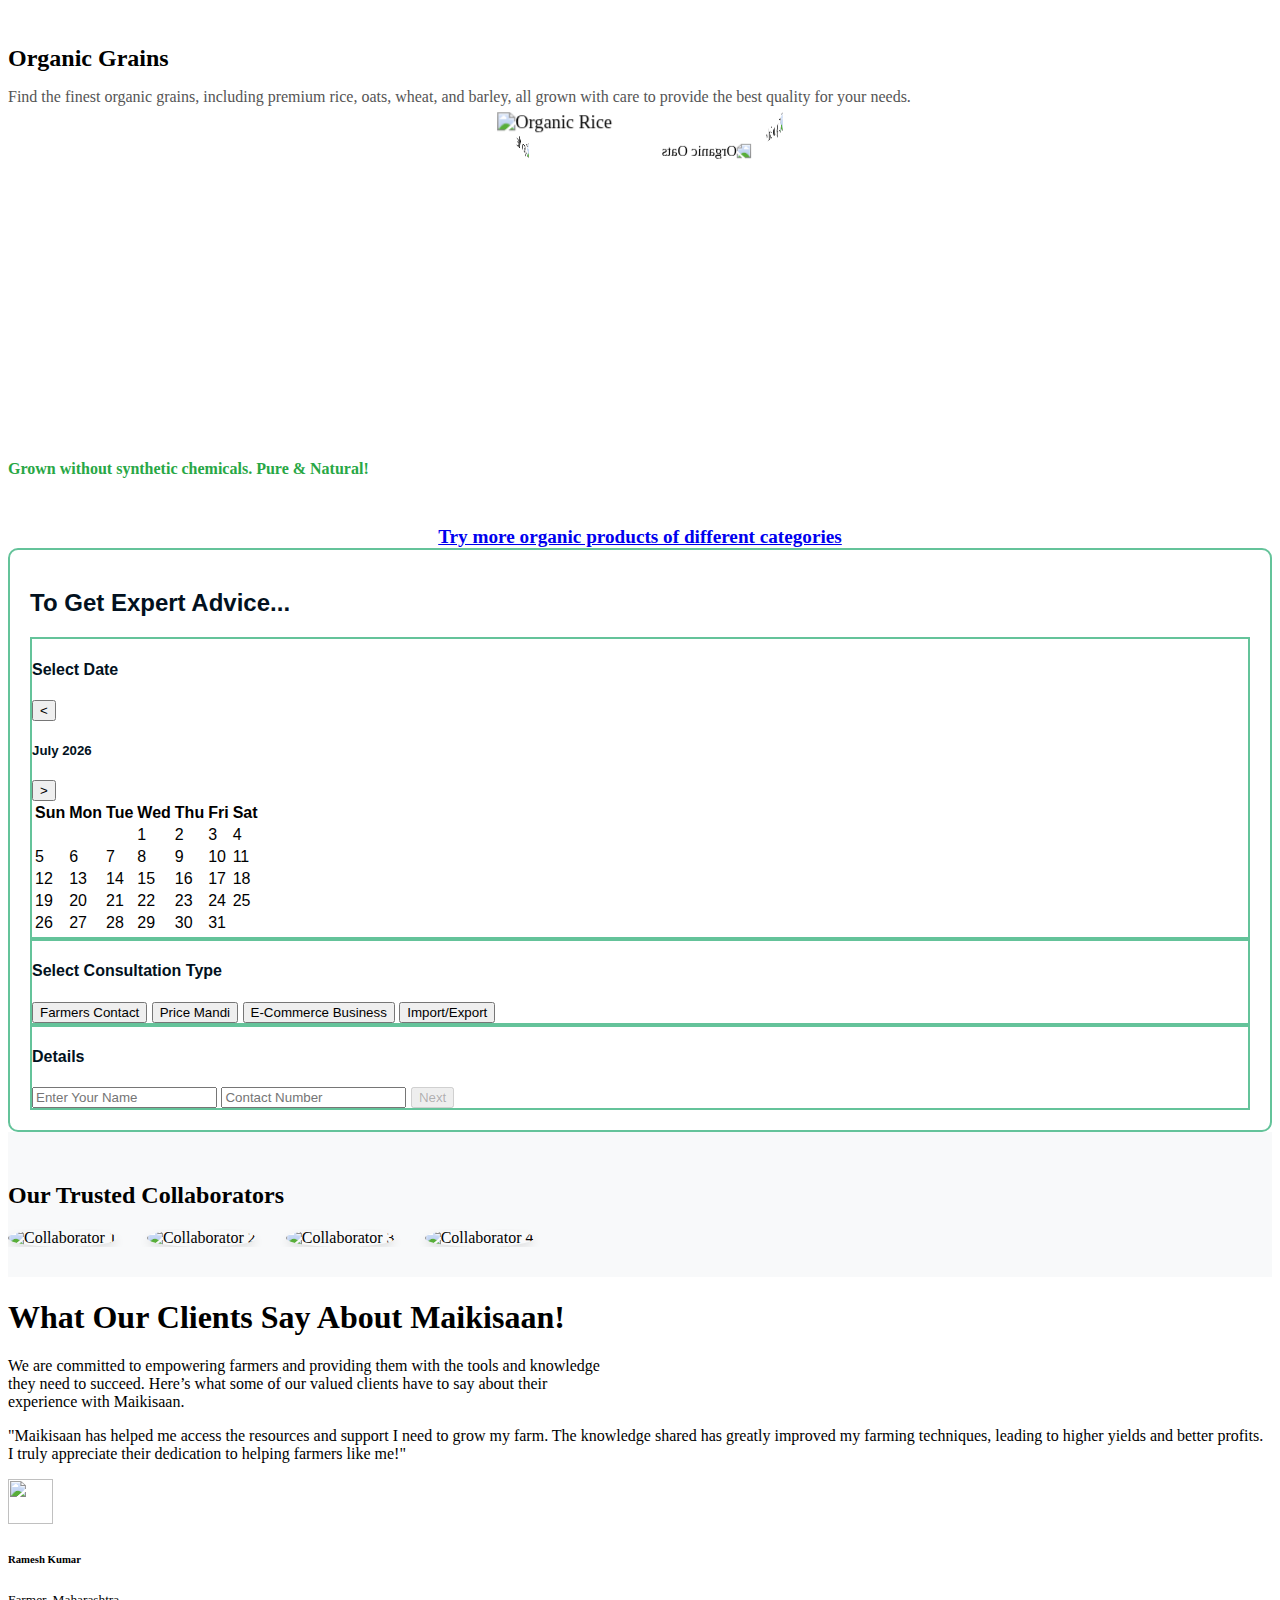
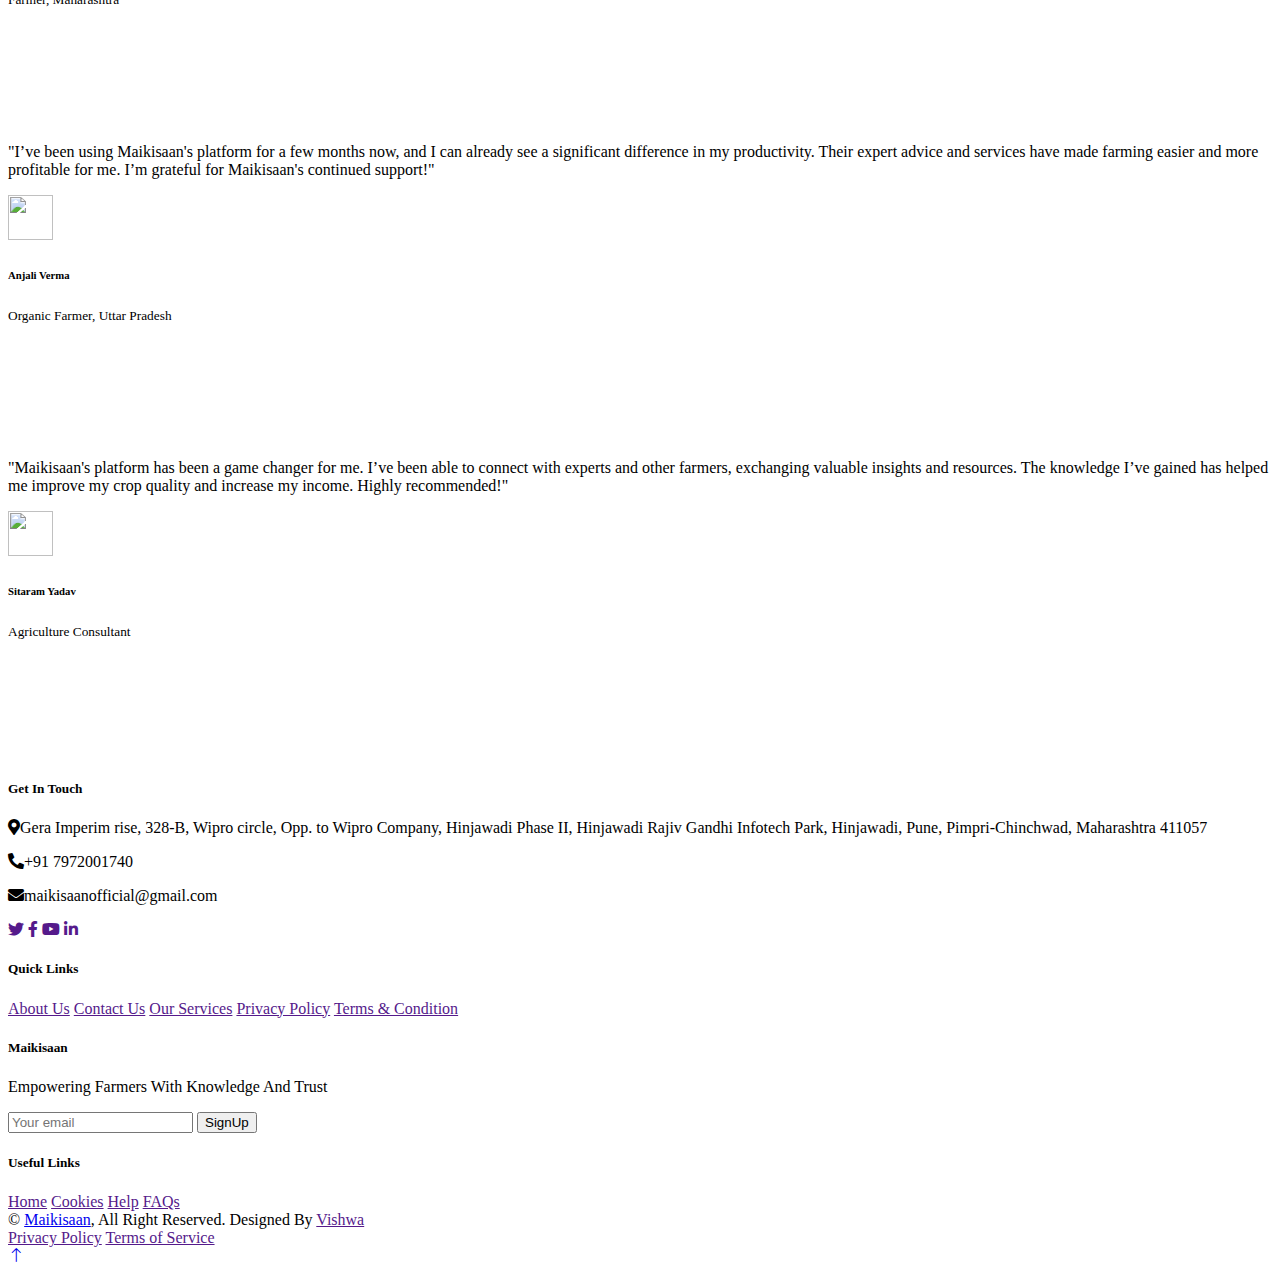
==== commit c697c082: "Update index.html" ====
--- a/index.html
+++ b/index.html
@@ -9,7 +9,7 @@
     <meta content="" name="description">
 
     <!-- Favicon -->
-    <link href="img/favicon.ico" rel="icon">
+    <link href="favicon.ico" rel="icon">
 
     <!-- Google Web Fonts -->
     <link rel="preconnect" href="https://fonts.googleapis.com">
@@ -50,7 +50,7 @@
             <nav class="navbar navbar-expand-lg navbar-light py-2 px-4 w-100">
                 <a href="index.html" class="navbar-brand d-flex align-items-center text-center">
                     <div class="icon p-2 me-2">
-                        <img class="img-fluid" src="img/Logo.png" alt="Icon" style="width: 60px; height: 60px;">
+                        <img class="img-fluid" src="Logo.png" alt="Icon" style="width: 60px; height: 60px;">
                     </div>
                     <h1 class="m-0 text-primary">Mai Kisaan</h1>
                 </a>
@@ -87,7 +87,7 @@
         <div style="position: relative; height: 100vh; overflow: hidden; margin-top: 80px;">
             <video autoplay muted loop playsinline id="bgVideo"
                 style="position: absolute; top: 0; left: 0; width: 100%; height: 100%; object-fit: cover; z-index: 1; opacity: 90%; filter: grayscale(100%); transition: filter 2s ease-in-out;">
-                <source src="img/farmC (2).mp4" type="video/mp4">
+                <source src="farmC (2).mp4" type="video/mp4">
                 Your browser does not support HTML5 video.
             </video>
             <div id="logoContainer"
@@ -1062,4 +1062,4 @@
     <script src="js/main.js"></script>
 </body>
 
-</html>+</html>
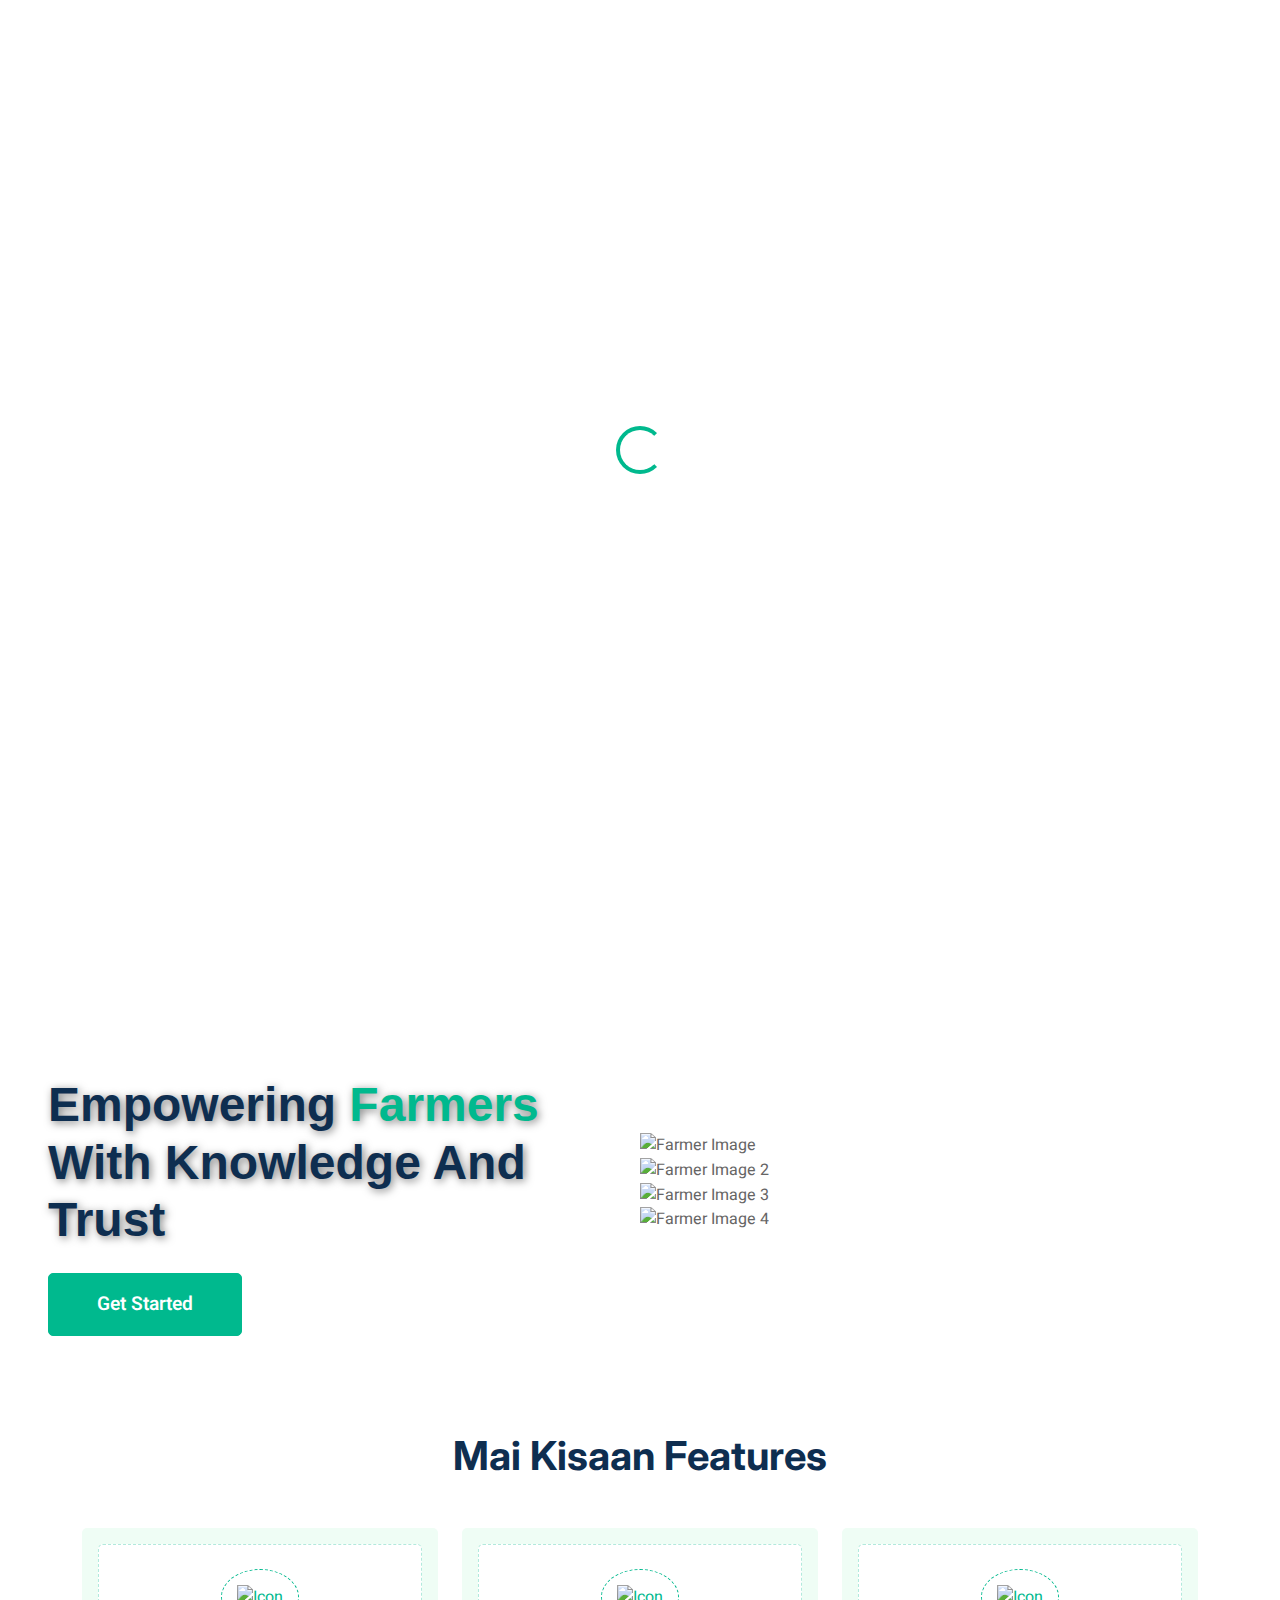
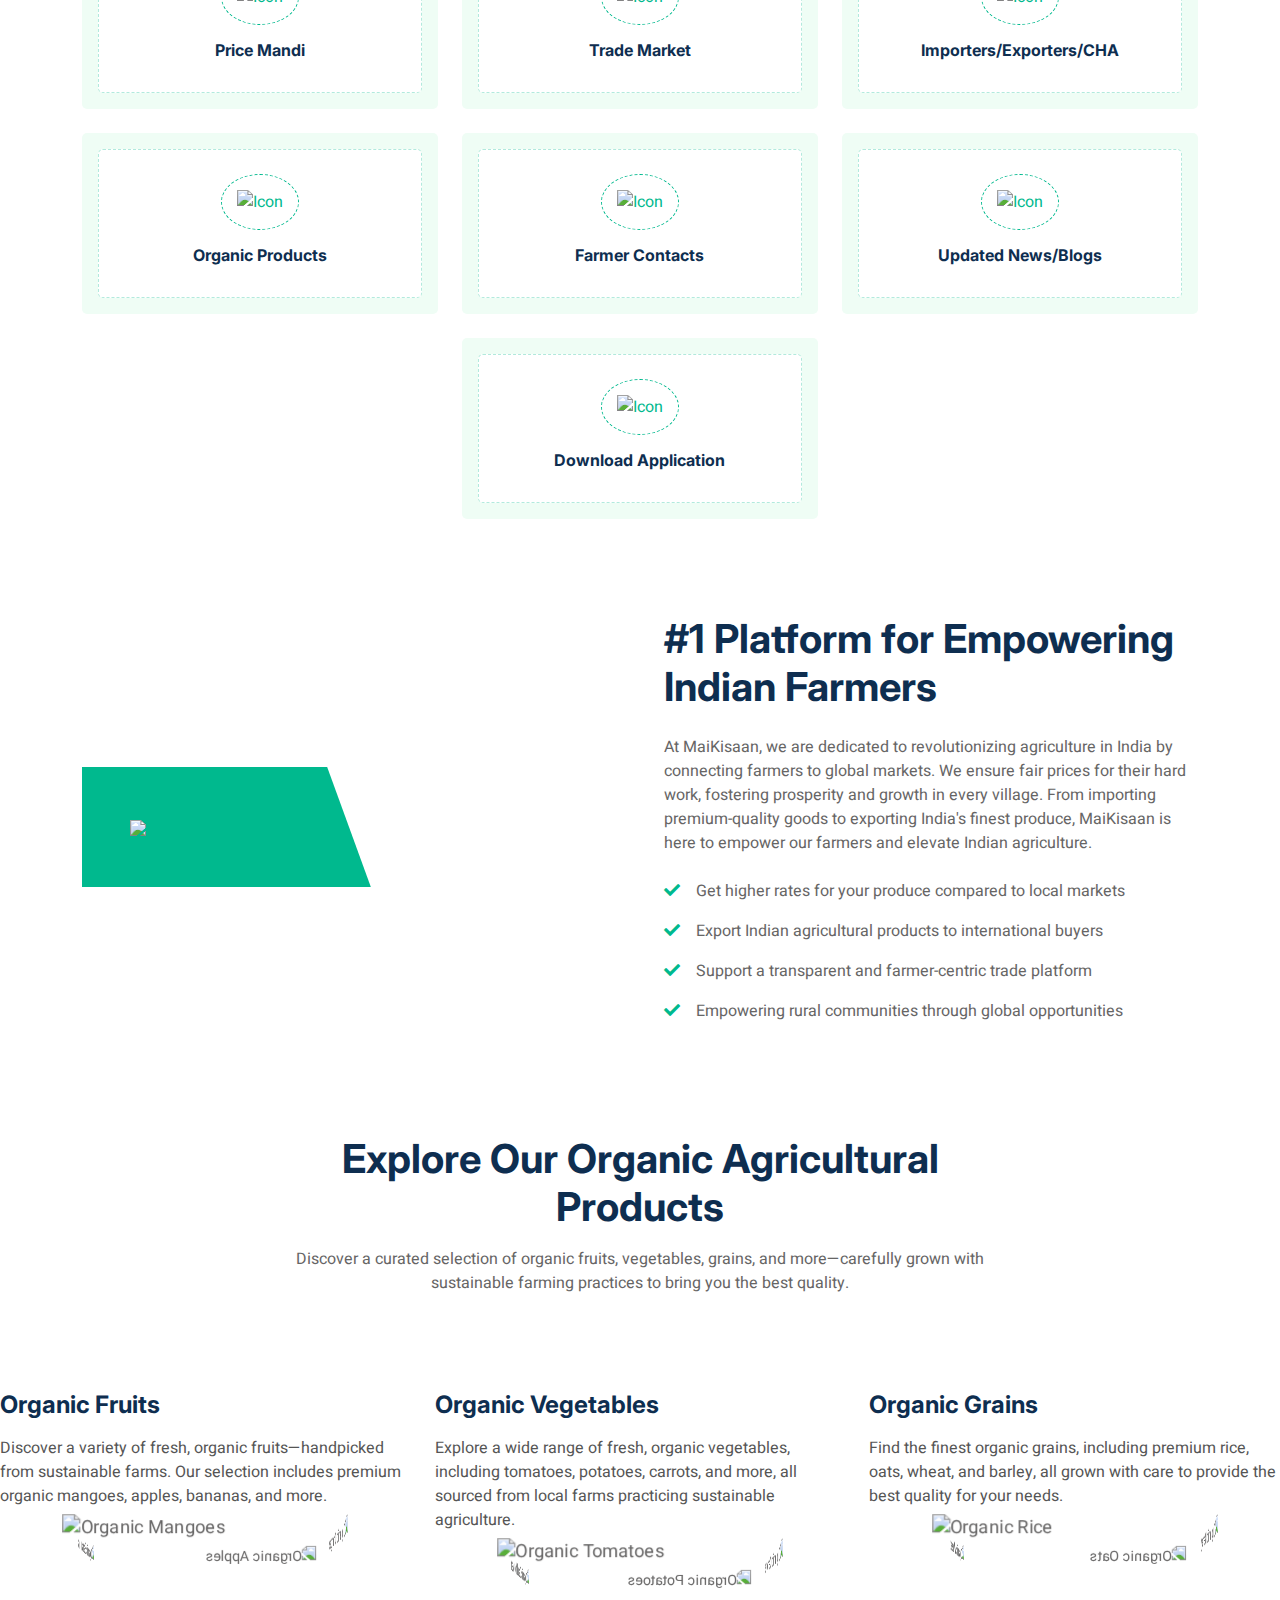
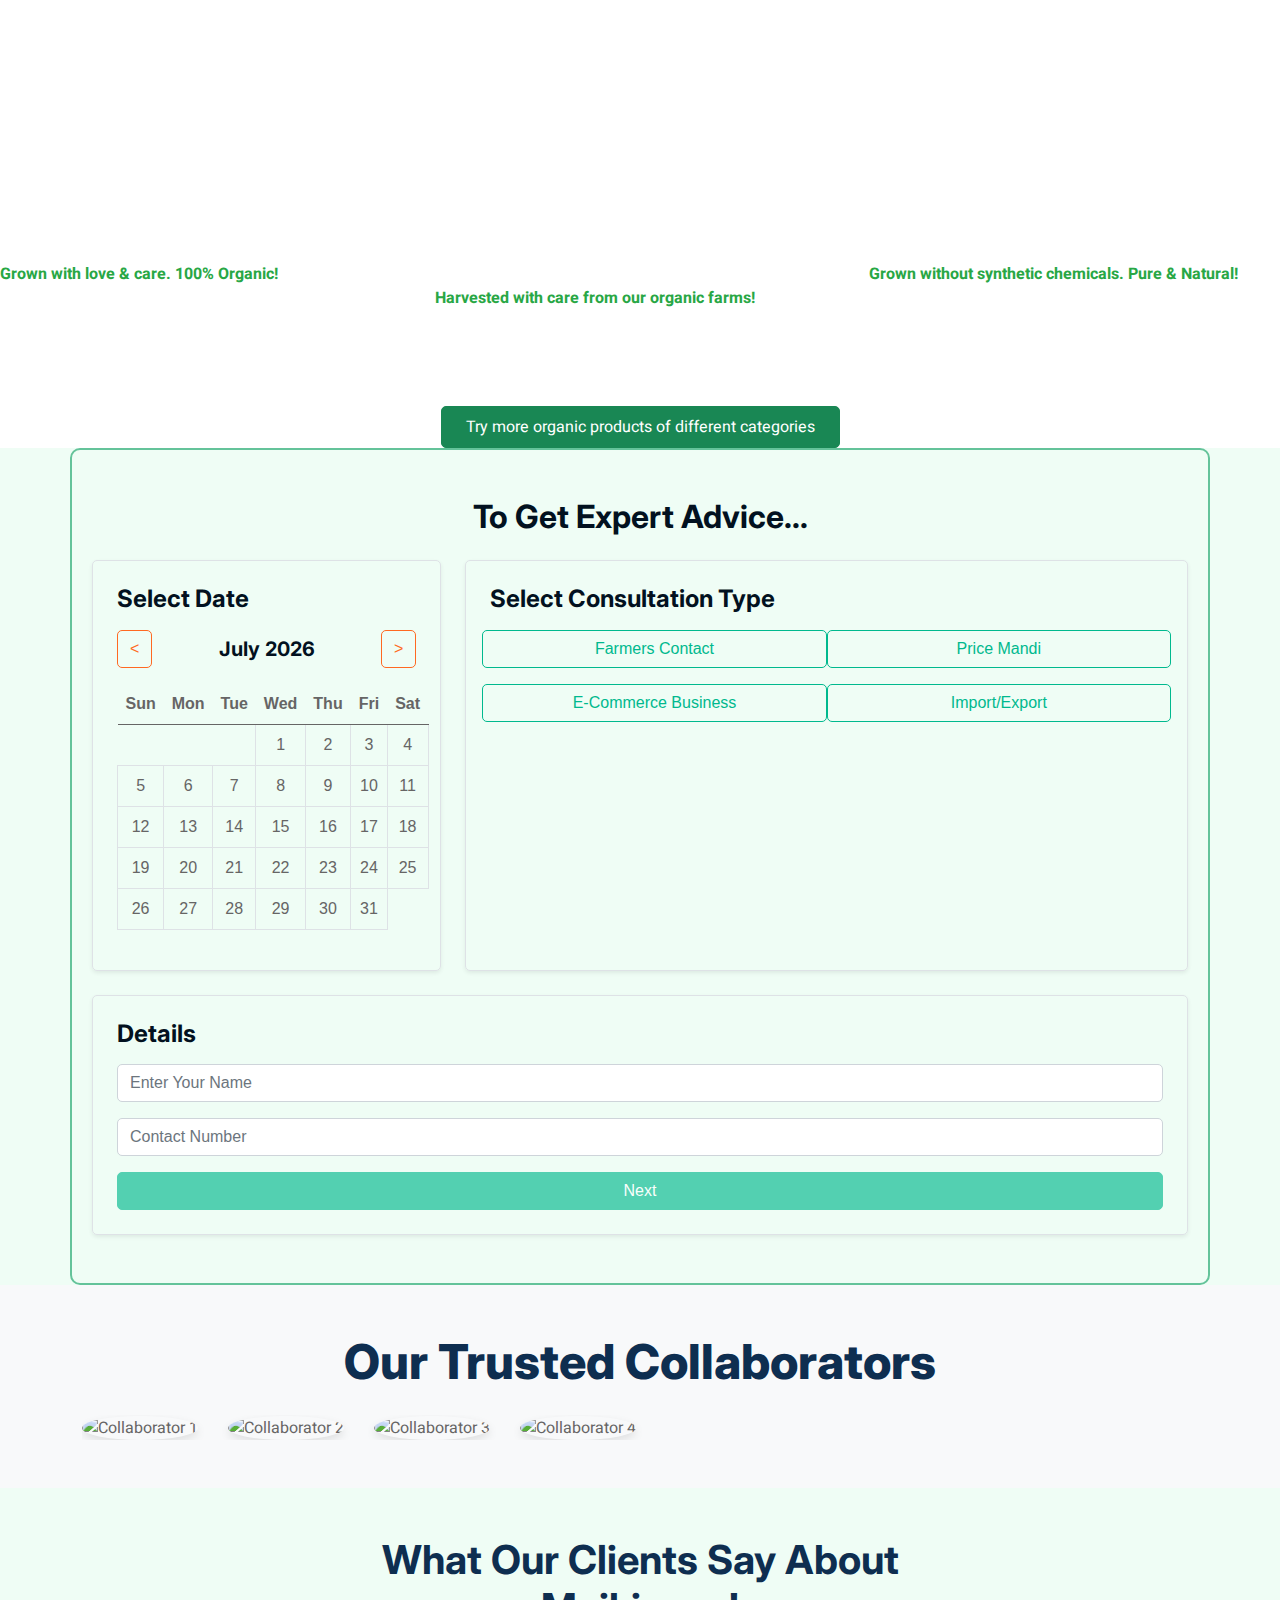
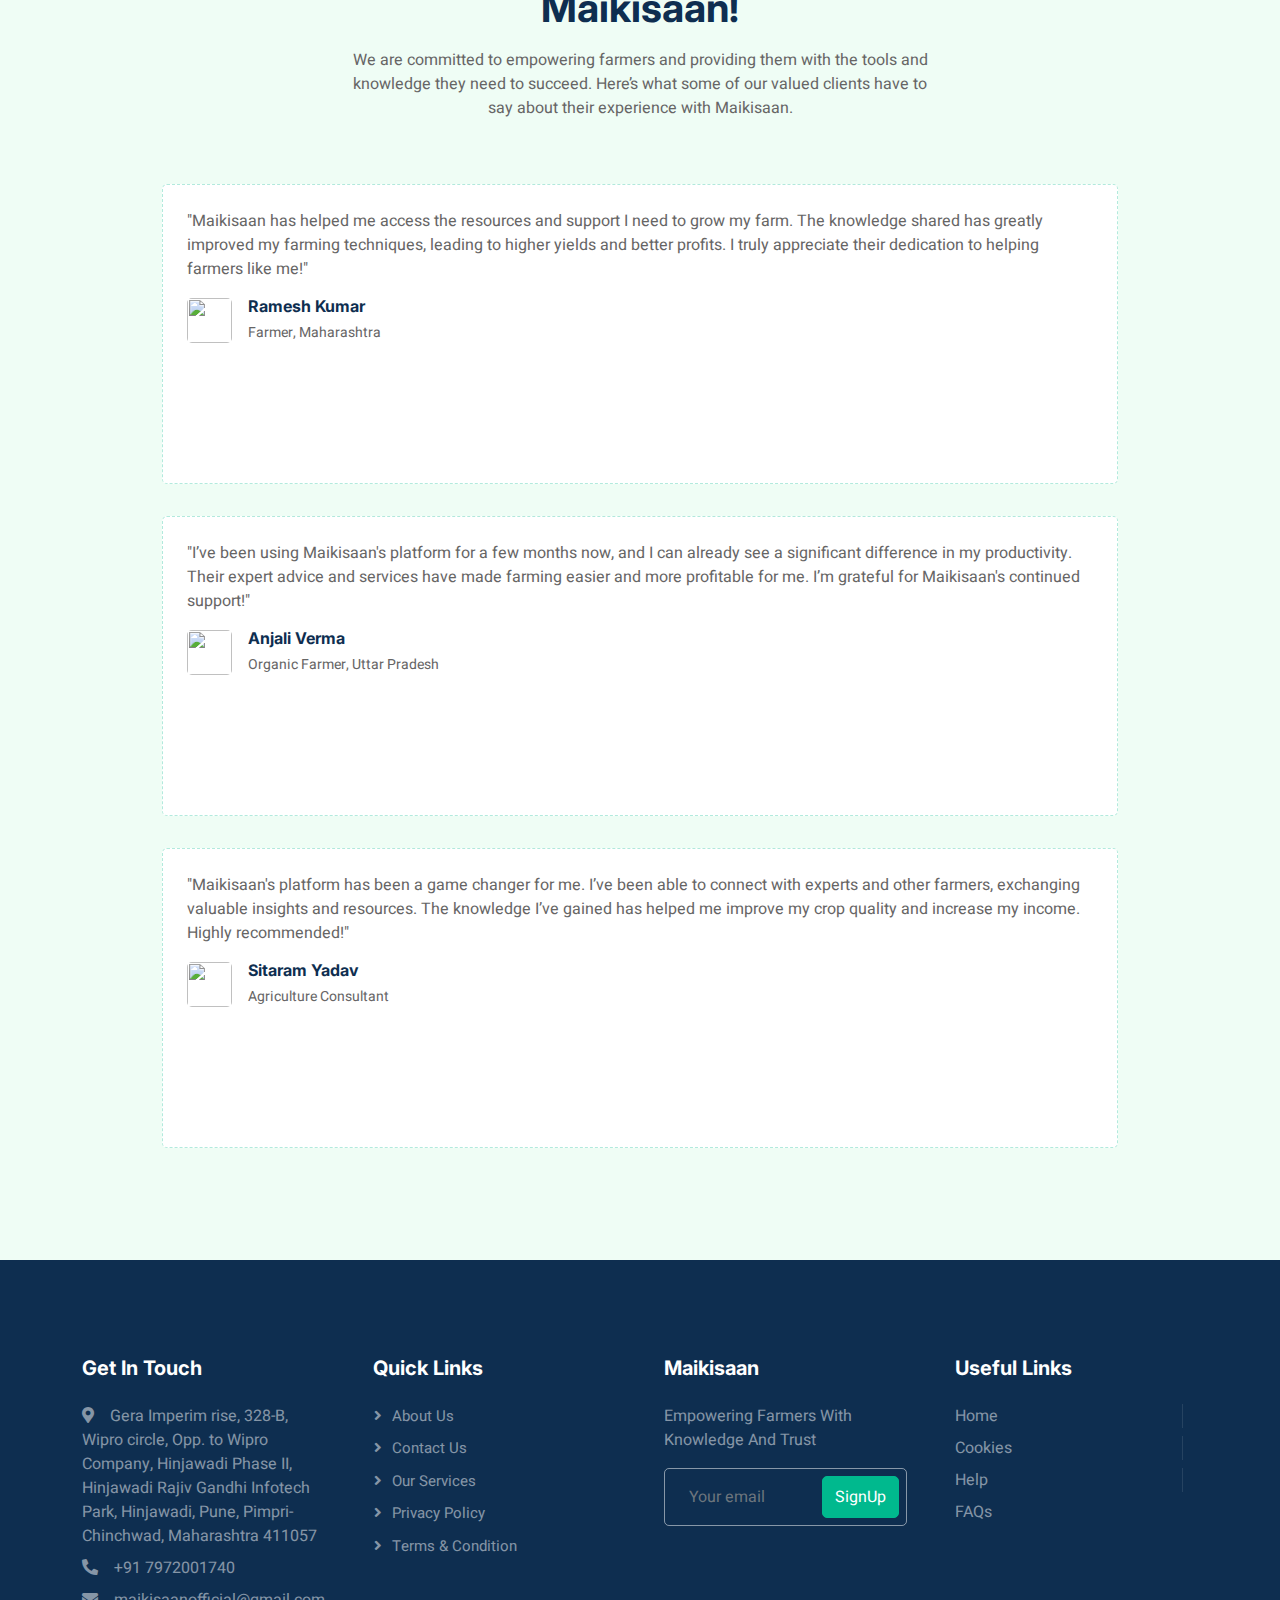
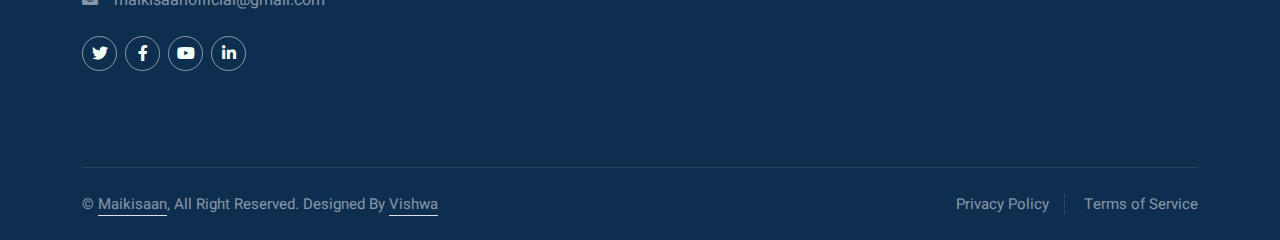
==== commit 4f0accf3: "Update index.html" ====
--- a/index.html
+++ b/index.html
@@ -26,10 +26,10 @@
     <link href="lib/owlcarousel/assets/owl.carousel.min.css" rel="stylesheet">
 
     <!-- Customized Bootstrap Stylesheet -->
-    <link href="css/bootstrap.min.css" rel="stylesheet">
+    <link href="bootstrap.min.css" rel="stylesheet">
 
     <!-- Template Stylesheet -->
-    <link href="css/style.css" rel="stylesheet">
+    <link href="style.css" rel="stylesheet">
 </head>
 
 <body>
--- a/style.css
+++ b/style.css
@@ -0,0 +1,379 @@
+/********** Template CSS **********/
+
+:root {
+    --primary: #00B98E;
+    --secondary: #FF6922;
+    --light: #EFFDF5;
+    --dark: #0E2E50;
+}
+
+.back-to-top {
+    position: fixed;
+    display: none;
+    right: 45px;
+    bottom: 45px;
+    z-index: 99;
+}
+
+/*** Spinner ***/
+#spinner {
+    opacity: 0;
+    visibility: hidden;
+    transition: opacity 0.5s ease-out, visibility 0s linear 0.5s;
+    z-index: 99999;
+}
+
+#spinner.show {
+    transition: opacity 0.5s ease-out, visibility 0s linear 0s;
+    visibility: visible;
+    opacity: 1;
+}
+
+/*** Button ***/
+.btn {
+    transition: color 0.3s ease, background-color 0.3s ease, transform 0.3s ease;
+}
+
+.btn.btn-primary,
+.btn.btn-secondary {
+    color: #FFFFFF;
+}
+
+.btn-square,
+.btn-sm-square,
+.btn-lg-square {
+    padding: 0;
+    display: flex;
+    align-items: center;
+    justify-content: center;
+    font-weight: normal;
+    border-radius: 50px;
+    transition: transform 0.3s ease;
+}
+
+.btn-square:hover,
+.btn-sm-square:hover,
+.btn-lg-square:hover {
+    transform: scale(1.05);
+}
+
+/*** Navbar ***/
+.nav-bar {
+    position: relative;
+    margin-top: 45px;
+    padding: 0 3rem;
+    transition: padding 0.3s ease;
+    z-index: 9999;
+}
+
+.nav-bar.sticky-top {
+    position: sticky;
+    padding: 0;
+    z-index: 9999;
+}
+
+.navbar {
+    box-shadow: 0 0 30px rgba(0, 0, 0, .08);
+    background-color:#FFFFFF;
+    top: -45px;
+}
+
+.navbar .navbar-nav .nav-link {
+    margin-right: 30px;
+    padding: 25px 0;
+    color: #04042c;
+    font-size: 15px;
+    text-transform: uppercase;
+    outline: none;
+    transition: color 0.3s ease;
+}
+
+.navbar-light .navbar-nav .nav-link:hover,
+.navbar-light .navbar-nav .nav-link.active {
+    color: var(--primary);
+}
+
+@media (max-width: 991.98px) {
+    .nav-bar {
+        margin: 0;
+        padding: 0;
+    }
+
+    .navbar-light .navbar-nav .nav-link {
+        margin-right: 0;
+        padding: 10px 0;
+    }
+}
+
+/*** Header ***/
+.header-carousel .owl-nav {
+    position: absolute;
+    top: 50%;
+    left: -25px;
+    transform: translateY(-50%);
+    display: flex;
+    flex-direction: column;
+    transition: left 0.3s ease;
+}
+
+.header-carousel .owl-nav .owl-prev,
+.header-carousel .owl-nav .owl-next {
+    width: 50px;
+    height: 50px;
+    display: flex;
+    align-items: center;
+    justify-content: center;
+    color: #FFFFFF;
+    background: var(--primary);
+    border-radius: 50%;
+    font-size: 20px;
+    transition: background-color 0.3s ease;
+}
+
+.header-carousel .owl-nav .owl-prev:hover,
+.header-carousel .owl-nav .owl-next:hover {
+    background: var(--dark);
+}
+
+@media (max-width: 768px) {
+    .header-carousel .owl-nav {
+        left: 25px;
+    }
+}
+
+/*** Icon ***/
+.icon {
+    padding: 15px;
+    display: inline-flex;
+    align-items: center;
+    justify-content: center;
+    background: #FFFFFF !important;
+    border-radius: 50%;
+    border: 1px dashed var(--primary) !important;
+    transition: transform 0.3s ease, border-color 0.3s ease;
+}
+
+.icon:hover {
+    transform: scale(1.1);
+    border-color: var(--secondary);
+}
+
+/*** About ***/
+.about-img img {
+    position: relative;
+    z-index: 2;
+    transition: transform 0.3s ease;
+}
+
+.about-img:hover img {
+    transform: scale(1.05);
+}
+
+.about-img::before {
+    position: absolute;
+    content: "";
+    top: 0;
+    left: -50%;
+    width: 100%;
+    height: 100%;
+    background: var(--primary);
+    transform: skew(20deg);
+    z-index: 1;
+    transition: transform 0.3s ease;
+}
+
+.about-img:hover::before {
+    transform: skew(10deg);
+}
+
+/*** Category ***/
+.cat-item div {
+    background: #FFFFFF;
+    border: 1px dashed rgba(0, 185, 142, .3);
+    transition: background-color 0.3s ease, border-color 0.3s ease;
+}
+
+.cat-item:hover div {
+    background: var(--primary);
+    border-color: transparent;
+}
+
+.cat-item div * {
+    transition: color 0.3s ease;
+}
+
+.cat-item:hover div * {
+    color: #FFFFFF !important;
+}
+
+/*** Property List ***/
+.property-item {
+    box-shadow: 0 0 30px rgba(0, 0, 0, .08);
+    transition: transform 0.3s ease;
+}
+
+.property-item img {
+    transition: transform 0.5s ease;
+}
+
+.property-item:hover img {
+    transform: scale(1.1);
+}
+
+.property-item:hover {
+    transform: translateY(-10px);
+}
+
+.property-item .border-top,
+.property-item .border-end {
+    border-color: rgba(0, 185, 142, .3) !important;
+}
+
+/*** Team ***/
+.team-item {
+    box-shadow: 0 0 30px rgba(0, 0, 0, .08);
+    transition: transform 0.3s ease;
+}
+
+.team-item:hover {
+    transform: translateY(-10px);
+    border-color: var(--secondary) !important;
+}
+
+.team-item .btn {
+    color: var(--primary);
+    background: #FFFFFF;
+    box-shadow: 0 0 30px rgba(0, 0, 0, .15);
+    transition: background-color 0.3s ease, color 0.3s ease;
+}
+
+.team-item .btn:hover {
+    color: #FFFFFF;
+    background: var(--primary);
+}
+
+.team-item:hover .bg-primary {
+    background: var(--secondary) !important;
+}
+
+.team-item:hover .bg-primary i {
+    color: var(--secondary) !important;
+}
+
+/*** Testimonial ***/
+.testimonial-carousel {
+    padding-left: 1.5rem;
+    padding-right: 1.5rem;
+    transition: padding 0.3s ease;
+}
+
+@media (min-width: 576px) {
+    .testimonial-carousel {
+        padding-left: 4rem;
+        padding-right: 4rem;
+    }
+}
+
+.testimonial-carousel .testimonial-item .border {
+    border: 1px dashed rgba(0, 185, 142, .3) !important;
+}
+
+.testimonial-carousel .owl-nav {
+    position: absolute;
+    width: 100%;
+    height: 40px;
+    top: calc(50% - 20px);
+    left: 0;
+    display: flex;
+    justify-content: space-between;
+    z-index: 1;
+    transition: top 0.3s ease;
+}
+
+.testimonial-carousel .owl-nav .owl-prev,
+.testimonial-carousel .owl-nav .owl-next {
+    width: 40px;
+    height: 40px;
+    display: flex;
+    align-items: center;
+    justify-content: center;
+    color: #FFFFFF;
+    background: var(--primary);
+    border-radius: 50%;
+    font-size: 20px;
+    transition: background-color 0.3s ease;
+}
+
+.testimonial-carousel .owl-nav .owl-prev:hover,
+.testimonial-carousel .owl-nav .owl-next:hover {
+    background: var(--dark);
+}
+
+/*** Footer ***/
+.footer .btn.btn-social {
+    margin-right: 5px;
+    width: 35px;
+    height: 35px;
+    display: flex;
+    align-items: center;
+    justify-content: center;
+    color: var(--light);
+    border: 1px solid rgba(255, 255, 255, 0.5);
+    border-radius: 35px;
+    transition: color 0.3s ease, background-color 0.3s ease;
+}
+
+.footer .btn.btn-social:hover {
+    color: var(--primary);
+    background: var(--light);
+}
+
+.footer .btn.btn-link {
+    display: block;
+    margin-bottom: 5px;
+    padding: 0;
+    text-align: left;
+    font-size: 15px;
+    font-weight: normal;
+    text-transform: capitalize;
+    transition: color 0.3s ease, letter-spacing 0.3s ease;
+}
+
+.footer .btn.btn-link::before {
+    position: relative;
+    content: "\f105";
+    font-family: "Font Awesome 5 Free";
+    font-weight: 900;
+    margin-right: 10px;
+}
+
+.footer .btn.btn-link:hover {
+    letter-spacing: 1px;
+    color: var(--primary);
+}
+
+.footer .form-control {
+    border-color: rgba(255, 255, 255, 0.5);
+}
+
+.footer .copyright {
+    padding: 25px 0;
+    font-size: 15px;
+    border-top: 1px solid rgba(256, 256, 256, .1);
+}
+
+.footer .copyright a {
+    color: var(--light);
+}
+
+.footer .footer-menu a {
+    margin-right: 15px;
+    padding-right: 15px;
+    border-right: 1px solid rgba(255, 255, 255, .1);
+}
+
+.footer .footer-menu a:last-child {
+    margin-right: 0;
+    padding-right: 0;
+    border-right: none;
+}
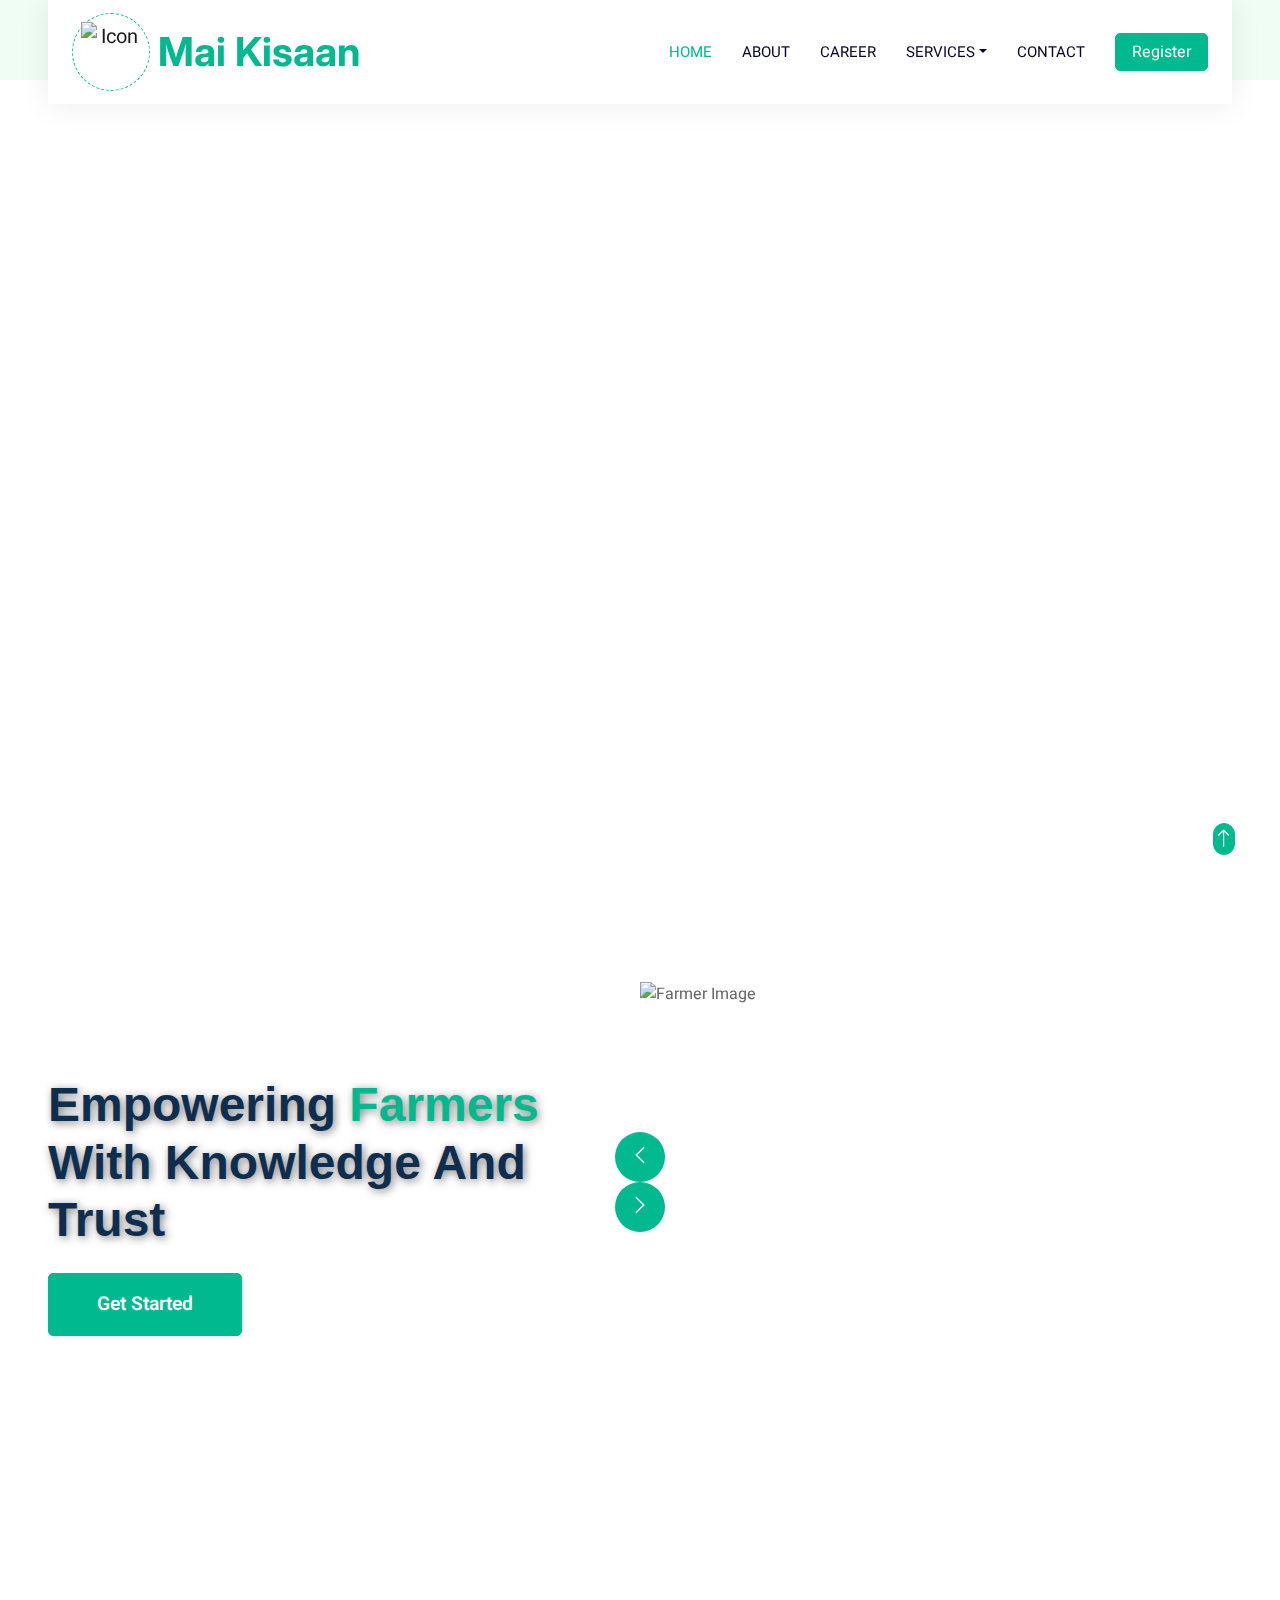
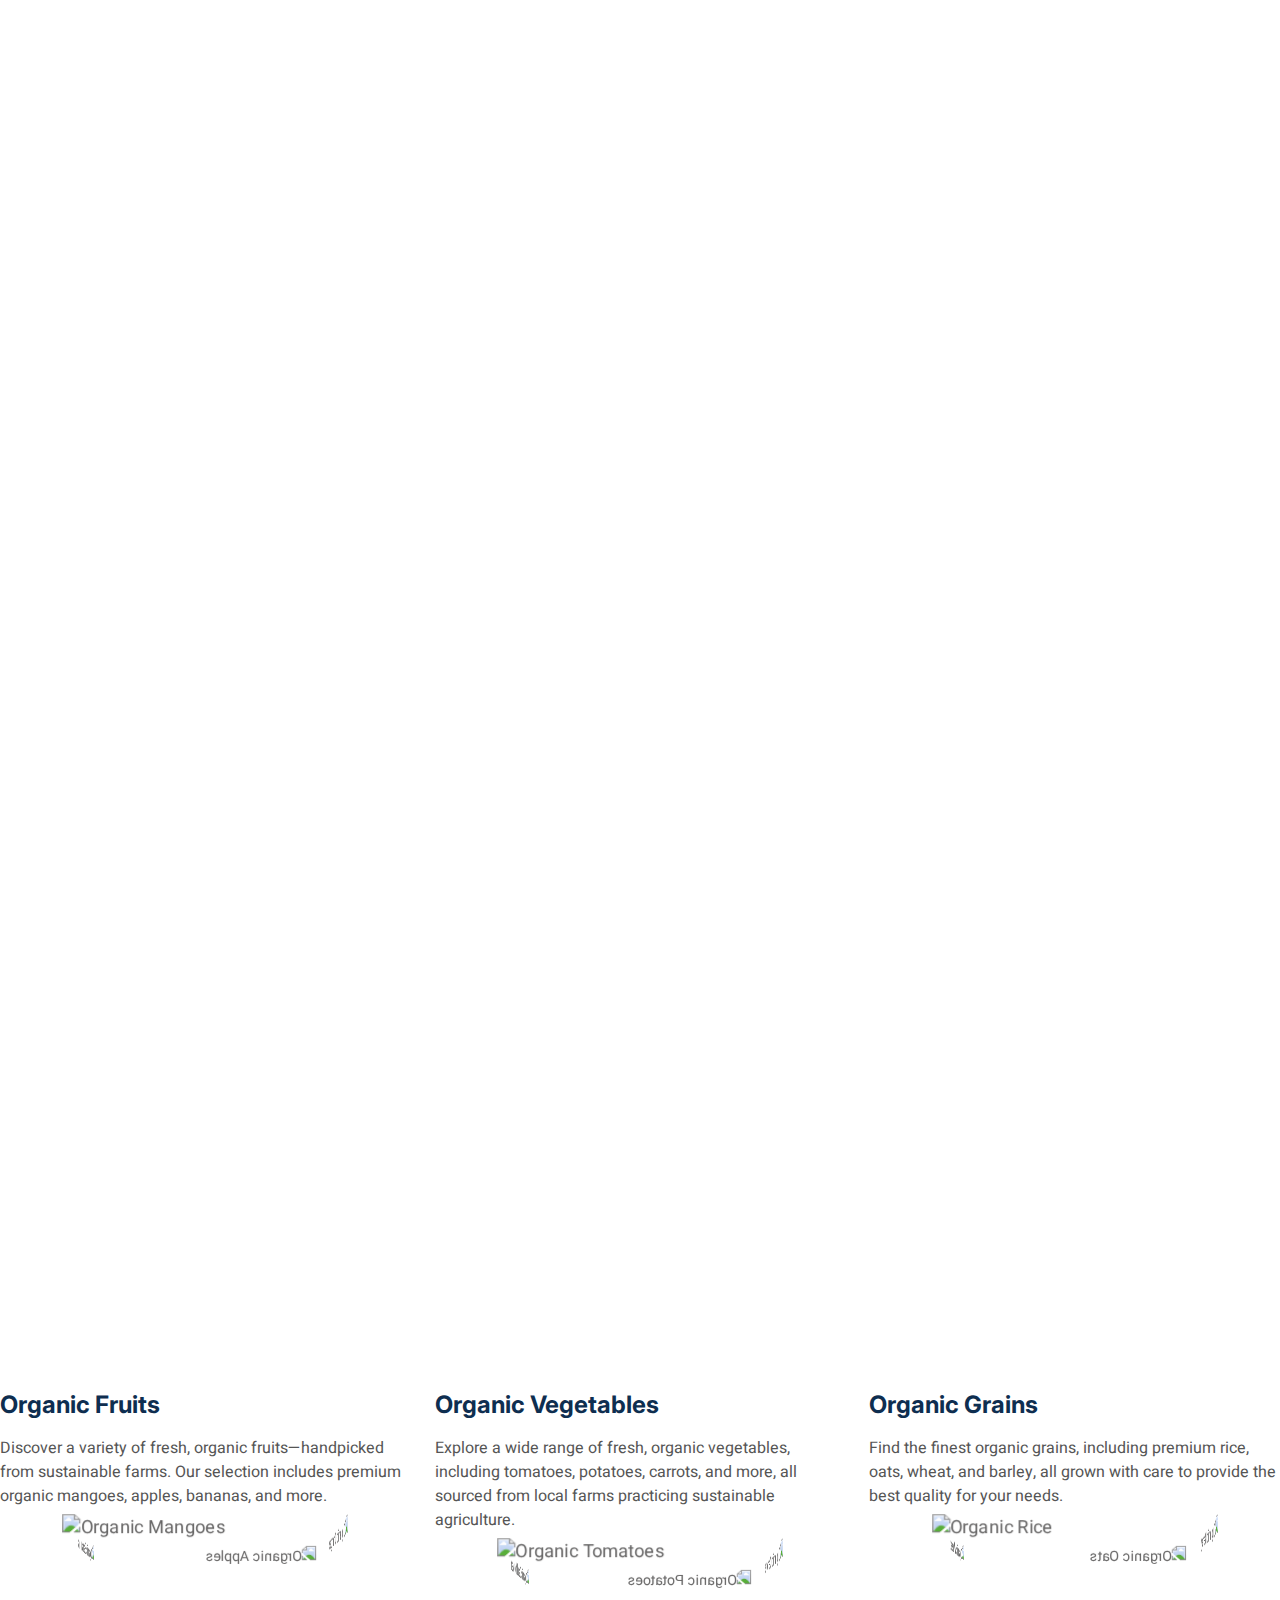
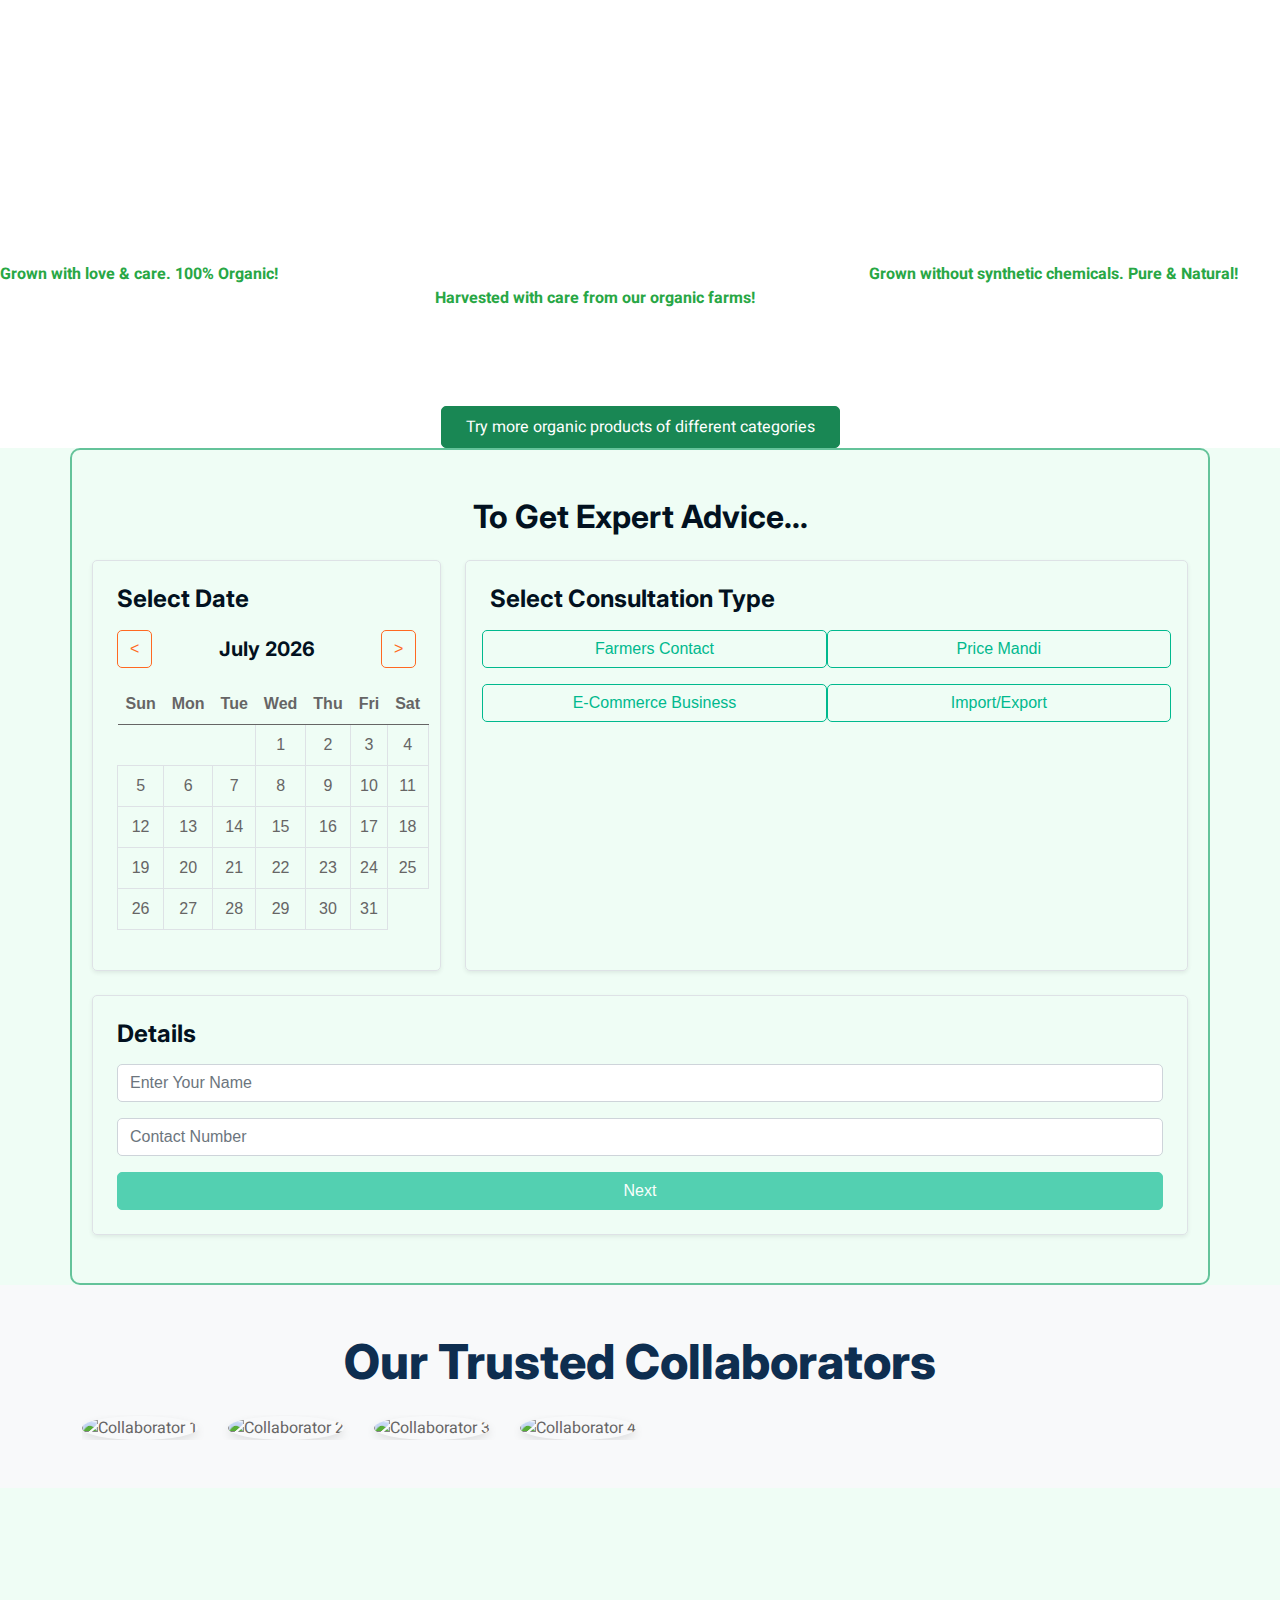
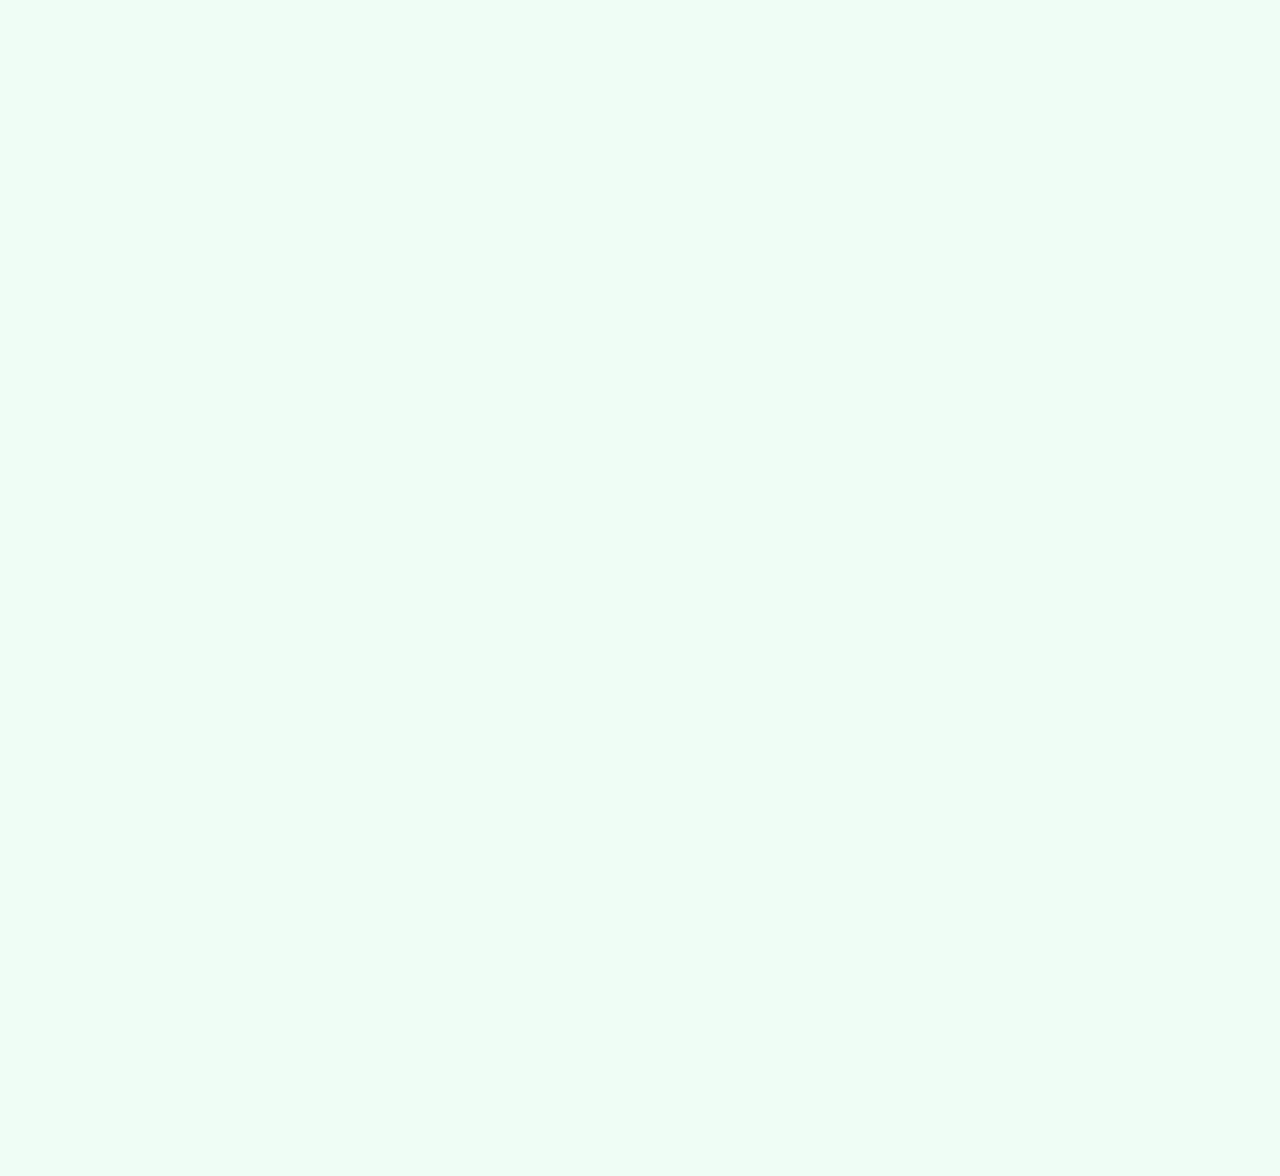
==== commit fdcb0cba: "Update index.html" ====
--- a/index.html
+++ b/index.html
@@ -9,7 +9,7 @@
     <meta content="" name="description">
 
     <!-- Favicon -->
-    <link href="favicon.ico" rel="icon">
+    <link href="img/favicon.ico" rel="icon">
 
     <!-- Google Web Fonts -->
     <link rel="preconnect" href="https://fonts.googleapis.com">
@@ -26,10 +26,10 @@
     <link href="lib/owlcarousel/assets/owl.carousel.min.css" rel="stylesheet">
 
     <!-- Customized Bootstrap Stylesheet -->
-    <link href="bootstrap.min.css" rel="stylesheet">
+    <link href="css/bootstrap.min.css" rel="stylesheet">
 
     <!-- Template Stylesheet -->
-    <link href="style.css" rel="stylesheet">
+    <link href="css/style.css" rel="stylesheet">
 </head>
 
 <body>
@@ -50,7 +50,7 @@
             <nav class="navbar navbar-expand-lg navbar-light py-2 px-4 w-100">
                 <a href="index.html" class="navbar-brand d-flex align-items-center text-center">
                     <div class="icon p-2 me-2">
-                        <img class="img-fluid" src="Logo.png" alt="Icon" style="width: 60px; height: 60px;">
+                        <img class="img-fluid" src="img/Logo.png" alt="Icon" style="width: 60px; height: 60px;">
                     </div>
                     <h1 class="m-0 text-primary">Mai Kisaan</h1>
                 </a>
@@ -87,7 +87,7 @@
         <div style="position: relative; height: 100vh; overflow: hidden; margin-top: 80px;">
             <video autoplay muted loop playsinline id="bgVideo"
                 style="position: absolute; top: 0; left: 0; width: 100%; height: 100%; object-fit: cover; z-index: 1; opacity: 90%; filter: grayscale(100%); transition: filter 2s ease-in-out;">
-                <source src="farmC (2).mp4" type="video/mp4">
+                <source src="img/farmC (2).mp4" type="video/mp4">
                 Your browser does not support HTML5 video.
             </video>
             <div id="logoContainer"
--- a/css/style.css
+++ b/css/style.css
@@ -0,0 +1,379 @@
+/********** Template CSS **********/
+
+:root {
+    --primary: #00B98E;
+    --secondary: #FF6922;
+    --light: #EFFDF5;
+    --dark: #0E2E50;
+}
+
+.back-to-top {
+    position: fixed;
+    display: none;
+    right: 45px;
+    bottom: 45px;
+    z-index: 99;
+}
+
+/*** Spinner ***/
+#spinner {
+    opacity: 0;
+    visibility: hidden;
+    transition: opacity 0.5s ease-out, visibility 0s linear 0.5s;
+    z-index: 99999;
+}
+
+#spinner.show {
+    transition: opacity 0.5s ease-out, visibility 0s linear 0s;
+    visibility: visible;
+    opacity: 1;
+}
+
+/*** Button ***/
+.btn {
+    transition: color 0.3s ease, background-color 0.3s ease, transform 0.3s ease;
+}
+
+.btn.btn-primary,
+.btn.btn-secondary {
+    color: #FFFFFF;
+}
+
+.btn-square,
+.btn-sm-square,
+.btn-lg-square {
+    padding: 0;
+    display: flex;
+    align-items: center;
+    justify-content: center;
+    font-weight: normal;
+    border-radius: 50px;
+    transition: transform 0.3s ease;
+}
+
+.btn-square:hover,
+.btn-sm-square:hover,
+.btn-lg-square:hover {
+    transform: scale(1.05);
+}
+
+/*** Navbar ***/
+.nav-bar {
+    position: relative;
+    margin-top: 45px;
+    padding: 0 3rem;
+    transition: padding 0.3s ease;
+    z-index: 9999;
+}
+
+.nav-bar.sticky-top {
+    position: sticky;
+    padding: 0;
+    z-index: 9999;
+}
+
+.navbar {
+    box-shadow: 0 0 30px rgba(0, 0, 0, .08);
+    background-color:#FFFFFF;
+    top: -45px;
+}
+
+.navbar .navbar-nav .nav-link {
+    margin-right: 30px;
+    padding: 25px 0;
+    color: #04042c;
+    font-size: 15px;
+    text-transform: uppercase;
+    outline: none;
+    transition: color 0.3s ease;
+}
+
+.navbar-light .navbar-nav .nav-link:hover,
+.navbar-light .navbar-nav .nav-link.active {
+    color: var(--primary);
+}
+
+@media (max-width: 991.98px) {
+    .nav-bar {
+        margin: 0;
+        padding: 0;
+    }
+
+    .navbar-light .navbar-nav .nav-link {
+        margin-right: 0;
+        padding: 10px 0;
+    }
+}
+
+/*** Header ***/
+.header-carousel .owl-nav {
+    position: absolute;
+    top: 50%;
+    left: -25px;
+    transform: translateY(-50%);
+    display: flex;
+    flex-direction: column;
+    transition: left 0.3s ease;
+}
+
+.header-carousel .owl-nav .owl-prev,
+.header-carousel .owl-nav .owl-next {
+    width: 50px;
+    height: 50px;
+    display: flex;
+    align-items: center;
+    justify-content: center;
+    color: #FFFFFF;
+    background: var(--primary);
+    border-radius: 50%;
+    font-size: 20px;
+    transition: background-color 0.3s ease;
+}
+
+.header-carousel .owl-nav .owl-prev:hover,
+.header-carousel .owl-nav .owl-next:hover {
+    background: var(--dark);
+}
+
+@media (max-width: 768px) {
+    .header-carousel .owl-nav {
+        left: 25px;
+    }
+}
+
+/*** Icon ***/
+.icon {
+    padding: 15px;
+    display: inline-flex;
+    align-items: center;
+    justify-content: center;
+    background: #FFFFFF !important;
+    border-radius: 50%;
+    border: 1px dashed var(--primary) !important;
+    transition: transform 0.3s ease, border-color 0.3s ease;
+}
+
+.icon:hover {
+    transform: scale(1.1);
+    border-color: var(--secondary);
+}
+
+/*** About ***/
+.about-img img {
+    position: relative;
+    z-index: 2;
+    transition: transform 0.3s ease;
+}
+
+.about-img:hover img {
+    transform: scale(1.05);
+}
+
+.about-img::before {
+    position: absolute;
+    content: "";
+    top: 0;
+    left: -50%;
+    width: 100%;
+    height: 100%;
+    background: var(--primary);
+    transform: skew(20deg);
+    z-index: 1;
+    transition: transform 0.3s ease;
+}
+
+.about-img:hover::before {
+    transform: skew(10deg);
+}
+
+/*** Category ***/
+.cat-item div {
+    background: #FFFFFF;
+    border: 1px dashed rgba(0, 185, 142, .3);
+    transition: background-color 0.3s ease, border-color 0.3s ease;
+}
+
+.cat-item:hover div {
+    background: var(--primary);
+    border-color: transparent;
+}
+
+.cat-item div * {
+    transition: color 0.3s ease;
+}
+
+.cat-item:hover div * {
+    color: #FFFFFF !important;
+}
+
+/*** Property List ***/
+.property-item {
+    box-shadow: 0 0 30px rgba(0, 0, 0, .08);
+    transition: transform 0.3s ease;
+}
+
+.property-item img {
+    transition: transform 0.5s ease;
+}
+
+.property-item:hover img {
+    transform: scale(1.1);
+}
+
+.property-item:hover {
+    transform: translateY(-10px);
+}
+
+.property-item .border-top,
+.property-item .border-end {
+    border-color: rgba(0, 185, 142, .3) !important;
+}
+
+/*** Team ***/
+.team-item {
+    box-shadow: 0 0 30px rgba(0, 0, 0, .08);
+    transition: transform 0.3s ease;
+}
+
+.team-item:hover {
+    transform: translateY(-10px);
+    border-color: var(--secondary) !important;
+}
+
+.team-item .btn {
+    color: var(--primary);
+    background: #FFFFFF;
+    box-shadow: 0 0 30px rgba(0, 0, 0, .15);
+    transition: background-color 0.3s ease, color 0.3s ease;
+}
+
+.team-item .btn:hover {
+    color: #FFFFFF;
+    background: var(--primary);
+}
+
+.team-item:hover .bg-primary {
+    background: var(--secondary) !important;
+}
+
+.team-item:hover .bg-primary i {
+    color: var(--secondary) !important;
+}
+
+/*** Testimonial ***/
+.testimonial-carousel {
+    padding-left: 1.5rem;
+    padding-right: 1.5rem;
+    transition: padding 0.3s ease;
+}
+
+@media (min-width: 576px) {
+    .testimonial-carousel {
+        padding-left: 4rem;
+        padding-right: 4rem;
+    }
+}
+
+.testimonial-carousel .testimonial-item .border {
+    border: 1px dashed rgba(0, 185, 142, .3) !important;
+}
+
+.testimonial-carousel .owl-nav {
+    position: absolute;
+    width: 100%;
+    height: 40px;
+    top: calc(50% - 20px);
+    left: 0;
+    display: flex;
+    justify-content: space-between;
+    z-index: 1;
+    transition: top 0.3s ease;
+}
+
+.testimonial-carousel .owl-nav .owl-prev,
+.testimonial-carousel .owl-nav .owl-next {
+    width: 40px;
+    height: 40px;
+    display: flex;
+    align-items: center;
+    justify-content: center;
+    color: #FFFFFF;
+    background: var(--primary);
+    border-radius: 50%;
+    font-size: 20px;
+    transition: background-color 0.3s ease;
+}
+
+.testimonial-carousel .owl-nav .owl-prev:hover,
+.testimonial-carousel .owl-nav .owl-next:hover {
+    background: var(--dark);
+}
+
+/*** Footer ***/
+.footer .btn.btn-social {
+    margin-right: 5px;
+    width: 35px;
+    height: 35px;
+    display: flex;
+    align-items: center;
+    justify-content: center;
+    color: var(--light);
+    border: 1px solid rgba(255, 255, 255, 0.5);
+    border-radius: 35px;
+    transition: color 0.3s ease, background-color 0.3s ease;
+}
+
+.footer .btn.btn-social:hover {
+    color: var(--primary);
+    background: var(--light);
+}
+
+.footer .btn.btn-link {
+    display: block;
+    margin-bottom: 5px;
+    padding: 0;
+    text-align: left;
+    font-size: 15px;
+    font-weight: normal;
+    text-transform: capitalize;
+    transition: color 0.3s ease, letter-spacing 0.3s ease;
+}
+
+.footer .btn.btn-link::before {
+    position: relative;
+    content: "\f105";
+    font-family: "Font Awesome 5 Free";
+    font-weight: 900;
+    margin-right: 10px;
+}
+
+.footer .btn.btn-link:hover {
+    letter-spacing: 1px;
+    color: var(--primary);
+}
+
+.footer .form-control {
+    border-color: rgba(255, 255, 255, 0.5);
+}
+
+.footer .copyright {
+    padding: 25px 0;
+    font-size: 15px;
+    border-top: 1px solid rgba(256, 256, 256, .1);
+}
+
+.footer .copyright a {
+    color: var(--light);
+}
+
+.footer .footer-menu a {
+    margin-right: 15px;
+    padding-right: 15px;
+    border-right: 1px solid rgba(255, 255, 255, .1);
+}
+
+.footer .footer-menu a:last-child {
+    margin-right: 0;
+    padding-right: 0;
+    border-right: none;
+}
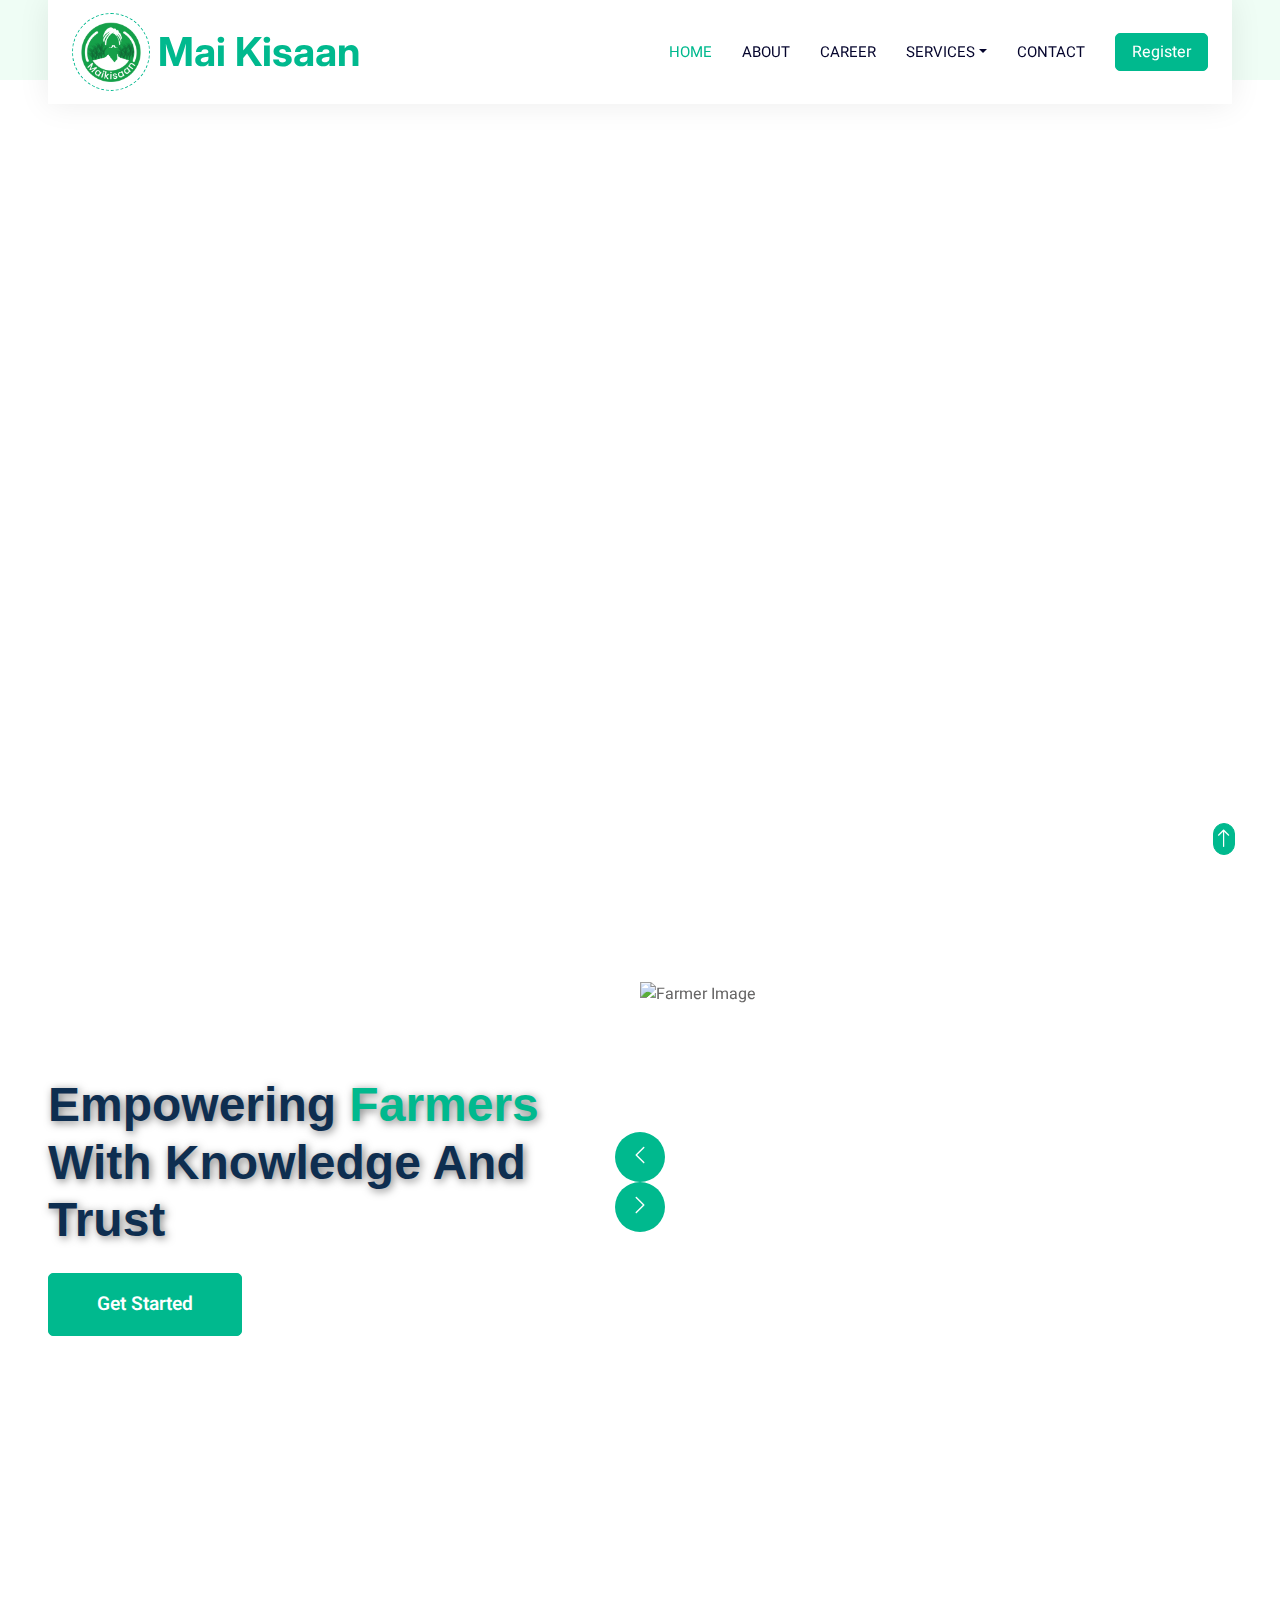
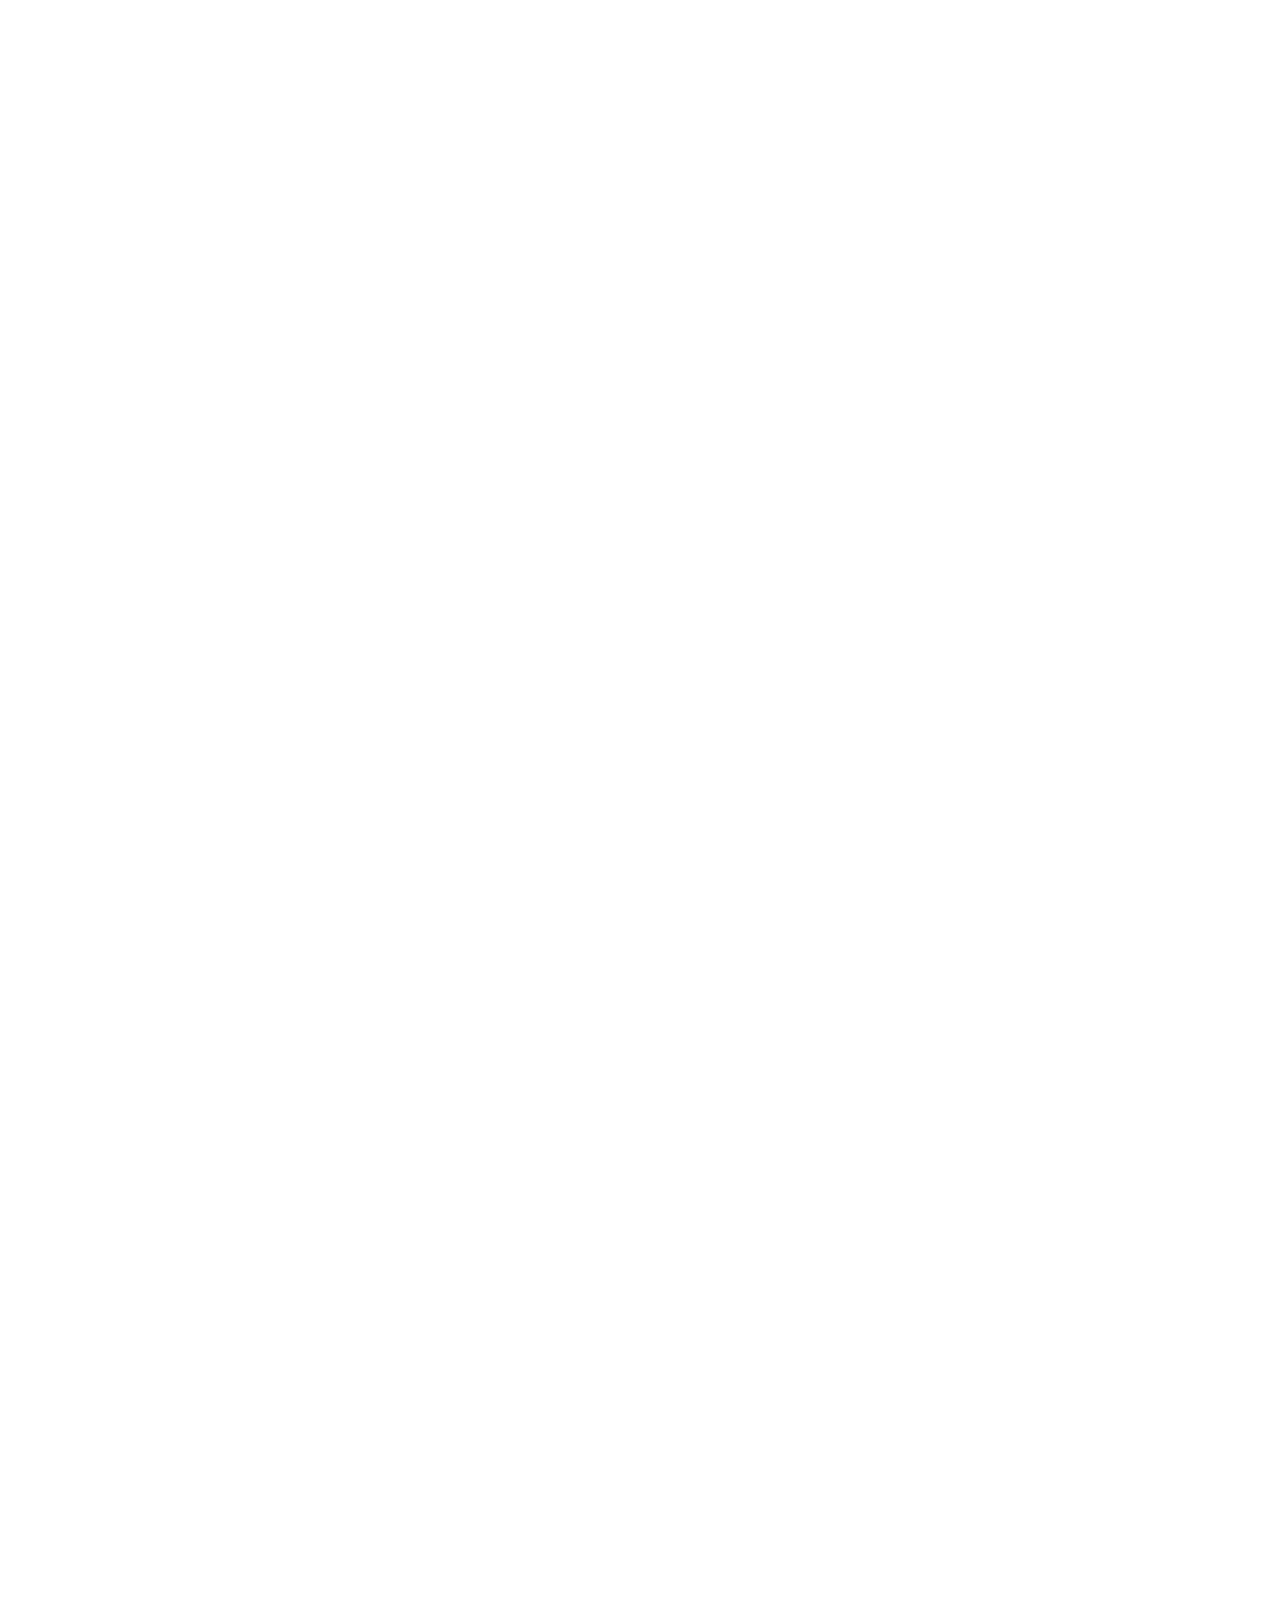
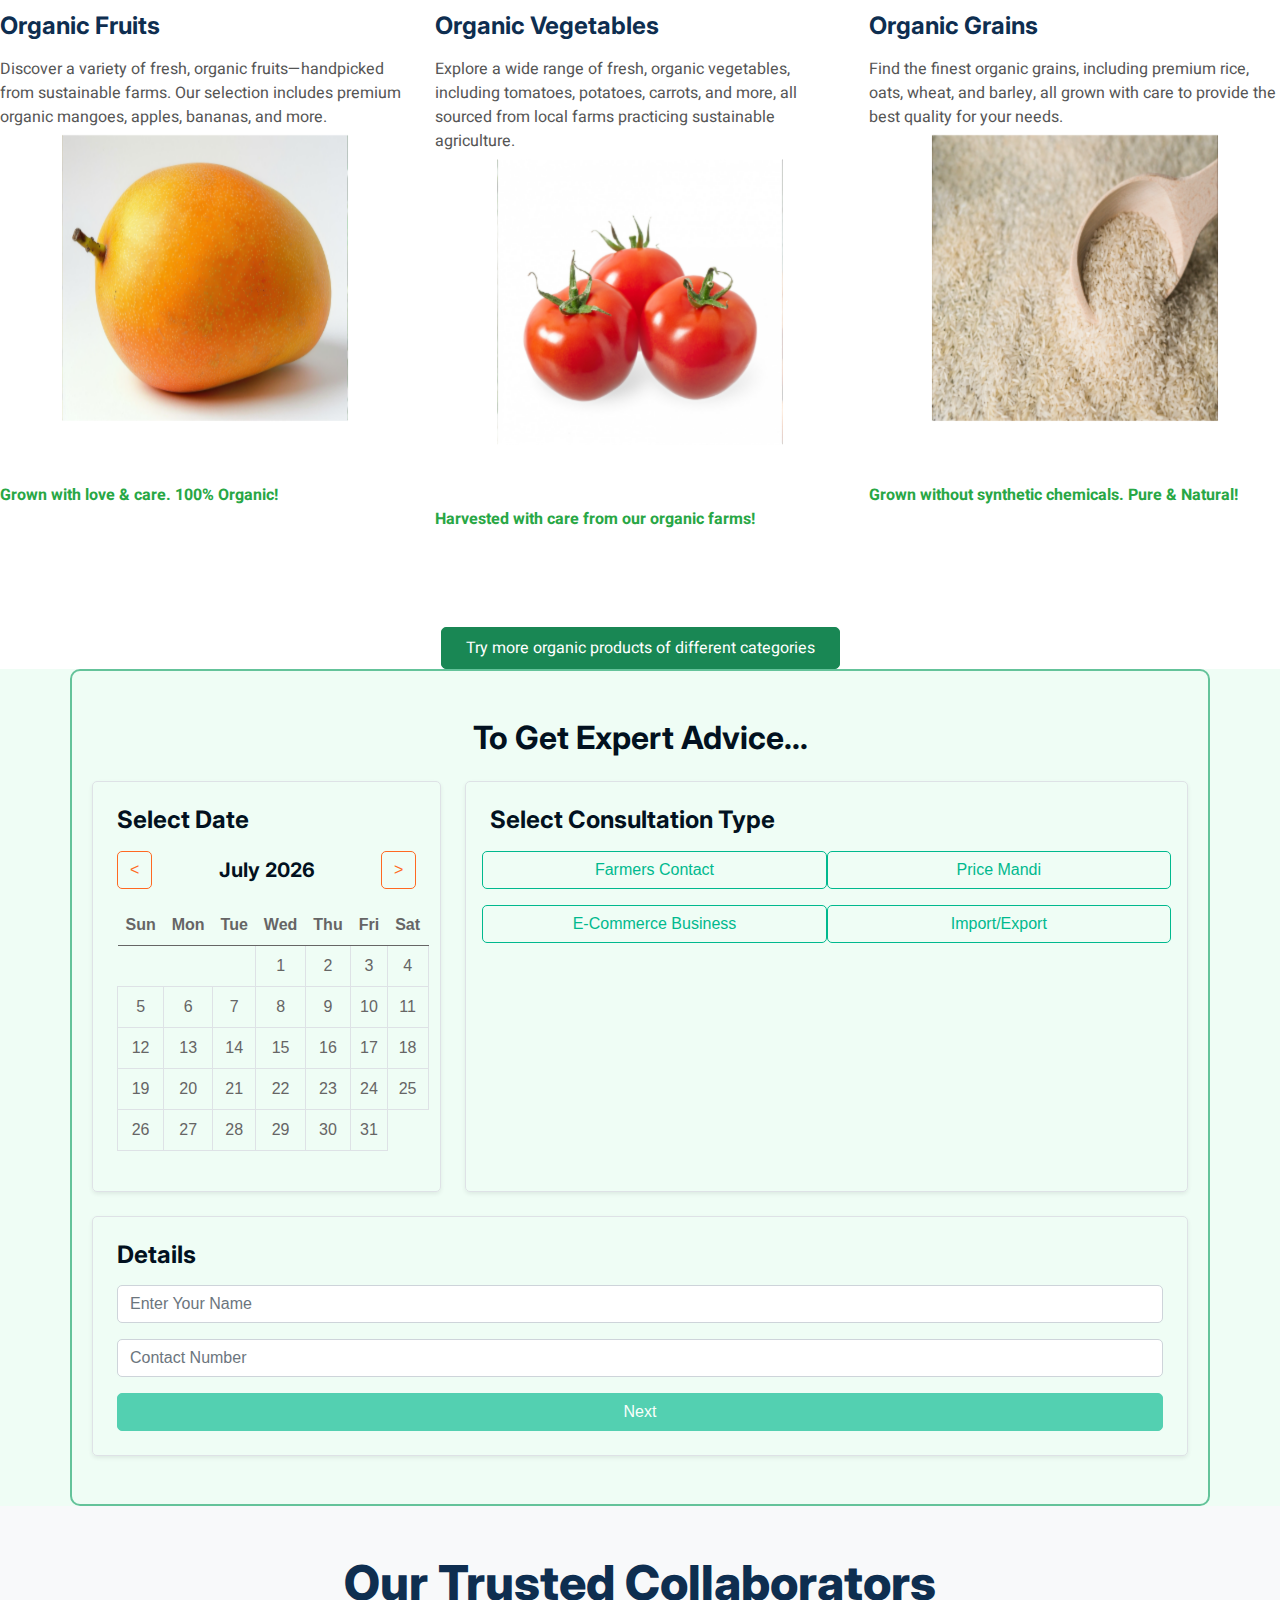
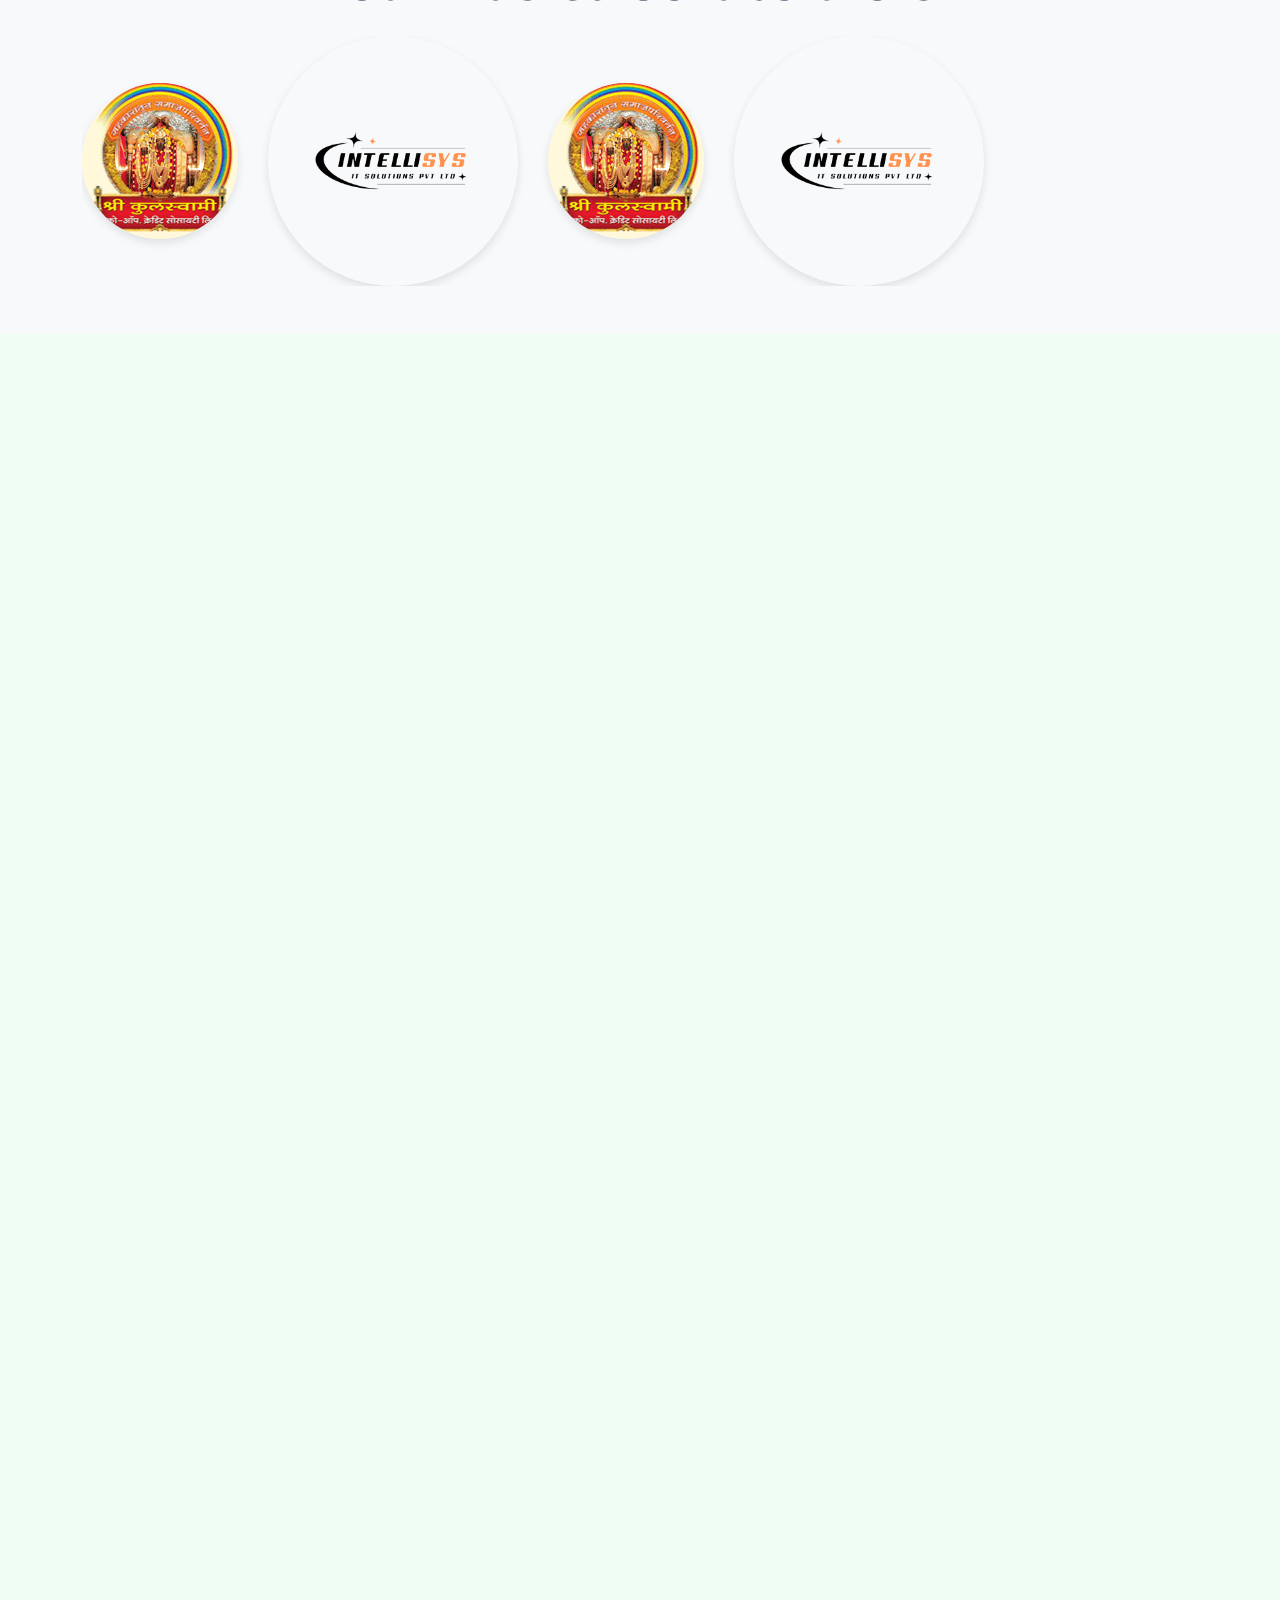
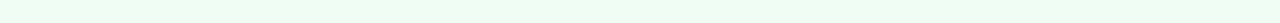
==== commit 51d7badc: "Update index.html" ====
--- a/index.html
+++ b/index.html
@@ -9,7 +9,7 @@
     <meta content="" name="description">
 
     <!-- Favicon -->
-    <link href="img/favicon.ico" rel="icon">
+    <link href="favicon.ico" rel="icon">
 
     <!-- Google Web Fonts -->
     <link rel="preconnect" href="https://fonts.googleapis.com">
@@ -50,7 +50,7 @@
             <nav class="navbar navbar-expand-lg navbar-light py-2 px-4 w-100">
                 <a href="index.html" class="navbar-brand d-flex align-items-center text-center">
                     <div class="icon p-2 me-2">
-                        <img class="img-fluid" src="img/Logo.png" alt="Icon" style="width: 60px; height: 60px;">
+                        <img class="img-fluid" src="Logo.png" alt="Icon" style="width: 60px; height: 60px;">
                     </div>
                     <h1 class="m-0 text-primary">Mai Kisaan</h1>
                 </a>
@@ -87,12 +87,12 @@
         <div style="position: relative; height: 100vh; overflow: hidden; margin-top: 80px;">
             <video autoplay muted loop playsinline id="bgVideo"
                 style="position: absolute; top: 0; left: 0; width: 100%; height: 100%; object-fit: cover; z-index: 1; opacity: 90%; filter: grayscale(100%); transition: filter 2s ease-in-out;">
-                <source src="img/farmC (2).mp4" type="video/mp4">
+                <source src="farmC (2).mp4" type="video/mp4">
                 Your browser does not support HTML5 video.
             </video>
             <div id="logoContainer"
                 style="position: absolute; top: 20%; left: 95%; transform: translate(-50%, -50%); text-align: center; color: white; z-index: 2;">
-                <img src="img/Logo.png" alt="Mai Kisaan Logo"
+                <img src="Logo.png" alt="Mai Kisaan Logo"
                     style="width: 100px; height: auto; margin-bottom: 20px; opacity: 0; animation: fadeInLogo 2s ease-in-out forwards, scaleLogo 3s ease-in-out forwards;">
             </div>
         </div>
@@ -202,19 +202,19 @@
                 <div class="col-md-6 animated fadeIn">
                     <div class="owl-carousel header-carousel">
                         <div class="owl-carousel-item">
-                            <img class="img-fluid" src="img/FarmerImg.jpg" alt="Farmer Image"
+                            <img class="img-fluid" src="FarmerImg.jpg" alt="Farmer Image"
                                 style="width: 100%; height: 400px; object-fit: cover;">
                         </div>
                         <div class="owl-carousel-item">
-                            <img class="img-fluid" src="img/FarmerImg2.jpg" alt="Farmer Image 2"
+                            <img class="img-fluid" src="FarmerImg2.jpg" alt="Farmer Image 2"
                                 style="width: 100%; height: 400px; object-fit: cover;">
                         </div>
                         <div class="owl-carousel-item">
-                            <img class="img-fluid" src="img/FarmerImg3.jpg" alt="Farmer Image 3"
+                            <img class="img-fluid" src="FarmerImg3.jpg" alt="Farmer Image 3"
                                 style="width: 100%; height: 400px; object-fit: cover;">
                         </div>
                         <div class="owl-carousel-item">
-                            <img class="img-fluid" src="img/FarmerImg4.jpg" alt="Farmer Image 4"
+                            <img class="img-fluid" src="FarmerImg4.jpg" alt="Farmer Image 4"
                                 style="width: 100%; height: 400px; object-fit: cover;">
                         </div>
                     </div>
@@ -236,7 +236,7 @@
                         <a class="cat-item d-block bg-light text-center rounded p-3" href="PriceMandi.html">
                             <div class="rounded p-4">
                                 <div class="icon mb-3">
-                                    <img class="img-fluid" src="img/icon-apartment.png" alt="Icon">
+                                    <img class="img-fluid" src="icon-apartment.png" alt="Icon">
                                 </div>
                                 <h6>Price Mandi</h6>
                             </div>
@@ -246,7 +246,7 @@
                         <a class="cat-item d-block bg-light text-center rounded p-3" href="">
                             <div class="rounded p-4">
                                 <div class="icon mb-3">
-                                    <img class="img-fluid" src="img/icon-villa.png" alt="Icon">
+                                    <img class="img-fluid" src="icon-villa.png" alt="Icon">
                                 </div>
                                 <h6>Trade Market</h6>
                             </div>
@@ -256,7 +256,7 @@
                         <a class="cat-item d-block bg-light text-center rounded p-3" href="">
                             <div class="rounded p-4">
                                 <div class="icon mb-3">
-                                    <img class="img-fluid" src="img/icon-house.png" alt="Icon">
+                                    <img class="img-fluid" src="icon-house.png" alt="Icon">
                                 </div>
                                 <h6>Importers/Exporters/CHA</h6>
                             </div>
@@ -268,7 +268,7 @@
                         <a class="cat-item d-block bg-light text-center rounded p-3" href="">
                             <div class="rounded p-4">
                                 <div class="icon mb-3">
-                                    <img class="img-fluid" src="img/icon-housing.png" alt="Icon">
+                                    <img class="img-fluid" src="icon-housing.png" alt="Icon">
                                 </div>
                                 <h6>Organic Products</h6>
                             </div>
@@ -278,7 +278,7 @@
                         <a class="cat-item d-block bg-light text-center rounded p-3" href="">
                             <div class="rounded p-4">
                                 <div class="icon mb-3">
-                                    <img class="img-fluid" src="img/icon-building.png" alt="Icon">
+                                    <img class="img-fluid" src="icon-building.png" alt="Icon">
                                 </div>
                                 <h6>Farmer Contacts</h6>
                             </div>
@@ -288,7 +288,7 @@
                         <a class="cat-item d-block bg-light text-center rounded p-3" href="NewsBlogs.html">
                             <div class="rounded p-4">
                                 <div class="icon mb-3">
-                                    <img class="img-fluid" src="img/icon-condominium.png" alt="Icon">
+                                    <img class="img-fluid" src="icon-condominium.png" alt="Icon">
                                 </div>
                                 <h6>Updated News/Blogs</h6>
                             </div>
@@ -301,7 +301,7 @@
                             href="https://play.google.com/store/games?hl=en">
                             <div class="rounded p-4">
                                 <div class="icon mb-3">
-                                    <img class="img-fluid" src="img/icon-luxury.png" alt="Icon">
+                                    <img class="img-fluid" src="icon-luxury.png" alt="Icon">
                                 </div>
                                 <h6>Download Application</h6>
                             </div>
@@ -318,7 +318,7 @@
                 <div class="row g-5 align-items-center">
                     <div class="col-lg-6 wow fadeIn" data-wow-delay="0.1s">
                         <div class="about-img position-relative overflow-hidden p-5 pe-0">
-                            <img class="img-fluid w-100" src="img/Logo.png">
+                            <img class="img-fluid w-100" src="Logo.png">
                         </div>
                     </div>
                     <div class="col-lg-6 wow fadeIn" data-wow-delay="0.5s">
@@ -484,10 +484,10 @@
 
                 <div class="cube-container">
                     <div class="cube">
-                        <img src="img/mangoimg.jpg" alt="Organic Mangoes" class="front">
-                        <img src="img/appleimg.jpg" alt="Organic Apples" class="back">
-                        <img src="img/bananaimg.webp" alt="Organic Bananas" class="left">
-                        <img src="img/orangeimg.webp" alt="Organic Oranges" class="right">
+                        <img src="mangoimg.jpg" alt="Organic Mangoes" class="front">
+                        <img src="appleimg.jpg" alt="Organic Apples" class="back">
+                        <img src="bananaimg.webp" alt="Organic Bananas" class="left">
+                        <img src="orangeimg.webp" alt="Organic Oranges" class="right">
                     </div>
                 </div>
                 <div class="organic-tagline">
@@ -503,10 +503,10 @@
 
                 <div class="cube-container">
                     <div class="cube">
-                        <img src="img/tomatoimg.jpg" alt="Organic Tomatoes" class="front">
-                        <img src="img/potatoimg.jpg" alt="Organic Potatoes" class="back">
-                        <img src="img/cauliflowerimg.jpg" alt="Organic Cauliflower" class="left">
-                        <img src="img/carrotimg.jpg" alt="Organic Carrots" class="right">
+                        <img src="tomatoimg.jpg" alt="Organic Tomatoes" class="front">
+                        <img src="potatoimg.jpg" alt="Organic Potatoes" class="back">
+                        <img src="cauliflowerimg.jpg" alt="Organic Cauliflower" class="left">
+                        <img src="carrotimg.jpg" alt="Organic Carrots" class="right">
                     </div>
                 </div>
                 <div class="organic-tagline">
@@ -522,10 +522,10 @@
 
                 <div class="cube-container">
                     <div class="cube">
-                        <img src="img/riceimg.jpg" alt="Organic Rice" class="front">
-                        <img src="img/oats.jpg" alt="Organic Oats" class="back">
-                        <img src="img/wheat.jpeg" alt="Organic Wheat" class="left">
-                        <img src="img/barley.webp" alt="Organic Barley" class="right">
+                        <img src="riceimg.jpg" alt="Organic Rice" class="front">
+                        <img src="oats.jpg" alt="Organic Oats" class="back">
+                        <img src="wheat.jpeg" alt="Organic Wheat" class="left">
+                        <img src="barley.webp" alt="Organic Barley" class="right">
                     </div>
                 </div>
                 <div class="organic-tagline">
@@ -754,25 +754,25 @@
                 <div class="collaborators-scroll">
                     <!-- Collaborator Item with Hover Effect -->
                     <div class="collaborator-item">
-                        <img src="img/kulswami-logo.gif" alt="Collaborator 1" class="collaborator-img">
+                        <img src="kulswami-logo.gif" alt="Collaborator 1" class="collaborator-img">
                         <div class="collaborator-overlay">
                             <p class="collaborator-description">Leading in the agricultural sector.</p>
                         </div>
                     </div>
                     <div class="collaborator-item">
-                        <img src="img/intellisys.png" alt="Collaborator 2" class="collaborator-img">
+                        <img src="intellisys.png" alt="Collaborator 2" class="collaborator-img">
                         <div class="collaborator-overlay">
                             <p class="collaborator-description">Providing Tech Support</p>
                         </div>
                     </div>
                     <div class="collaborator-item">
-                        <img src="img/kulswami-logo.gif" alt="Collaborator 3" class="collaborator-img">
+                        <img src="kulswami-logo.gif" alt="Collaborator 3" class="collaborator-img">
                         <div class="collaborator-overlay">
                             <p class="collaborator-description">Empowering farmers worldwide.</p>
                         </div>
                     </div>
                     <div class="collaborator-item">
-                        <img src="img/intellisys.png" alt="Collaborator 4" class="collaborator-img">
+                        <img src="intellisys.png" alt="Collaborator 4" class="collaborator-img">
                         <div class="collaborator-overlay">
                             <p class="collaborator-description">Providing Tech Support</p>
                         </div>
@@ -918,7 +918,7 @@
                             knowledge shared has greatly improved my farming techniques, leading to higher yields
                             and better profits. I truly appreciate their dedication to helping farmers like me!"</p>
                         <div class="d-flex align-items-center">
-                            <img class="img-fluid flex-shrink-0 rounded" src="img/FarmerImg4.jpg"
+                            <img class="img-fluid flex-shrink-0 rounded" src="FarmerImg4.jpg"
                                 style="width: 45px; height: 45px;">
                             <div class="ps-3">
                                 <h6 class="fw-bold mb-1">Ramesh Kumar</h6>
@@ -936,7 +936,7 @@
                             farming easier and more profitable for me. I’m grateful for Maikisaan's continued
                             support!"</p>
                         <div class="d-flex align-items-center">
-                            <img class="img-fluid flex-shrink-0 rounded" src="img/FarmerImg.jpg"
+                            <img class="img-fluid flex-shrink-0 rounded" src="FarmerImg.jpg"
                                 style="width: 45px; height: 45px;">
                             <div class="ps-3">
                                 <h6 class="fw-bold mb-1">Anjali Verma</h6>
@@ -954,7 +954,7 @@
                             I’ve gained has helped me improve my crop quality and increase my income. Highly
                             recommended!"</p>
                         <div class="d-flex align-items-center">
-                            <img class="img-fluid flex-shrink-0 rounded" src="img/FarmerImg3.jpg"
+                            <img class="img-fluid flex-shrink-0 rounded" src="FarmerImg3.jpg"
                                 style="width: 45px; height: 45px;">
                             <div class="ps-3">
                                 <h6 class="fw-bold mb-1">Sitaram Yadav</h6>
